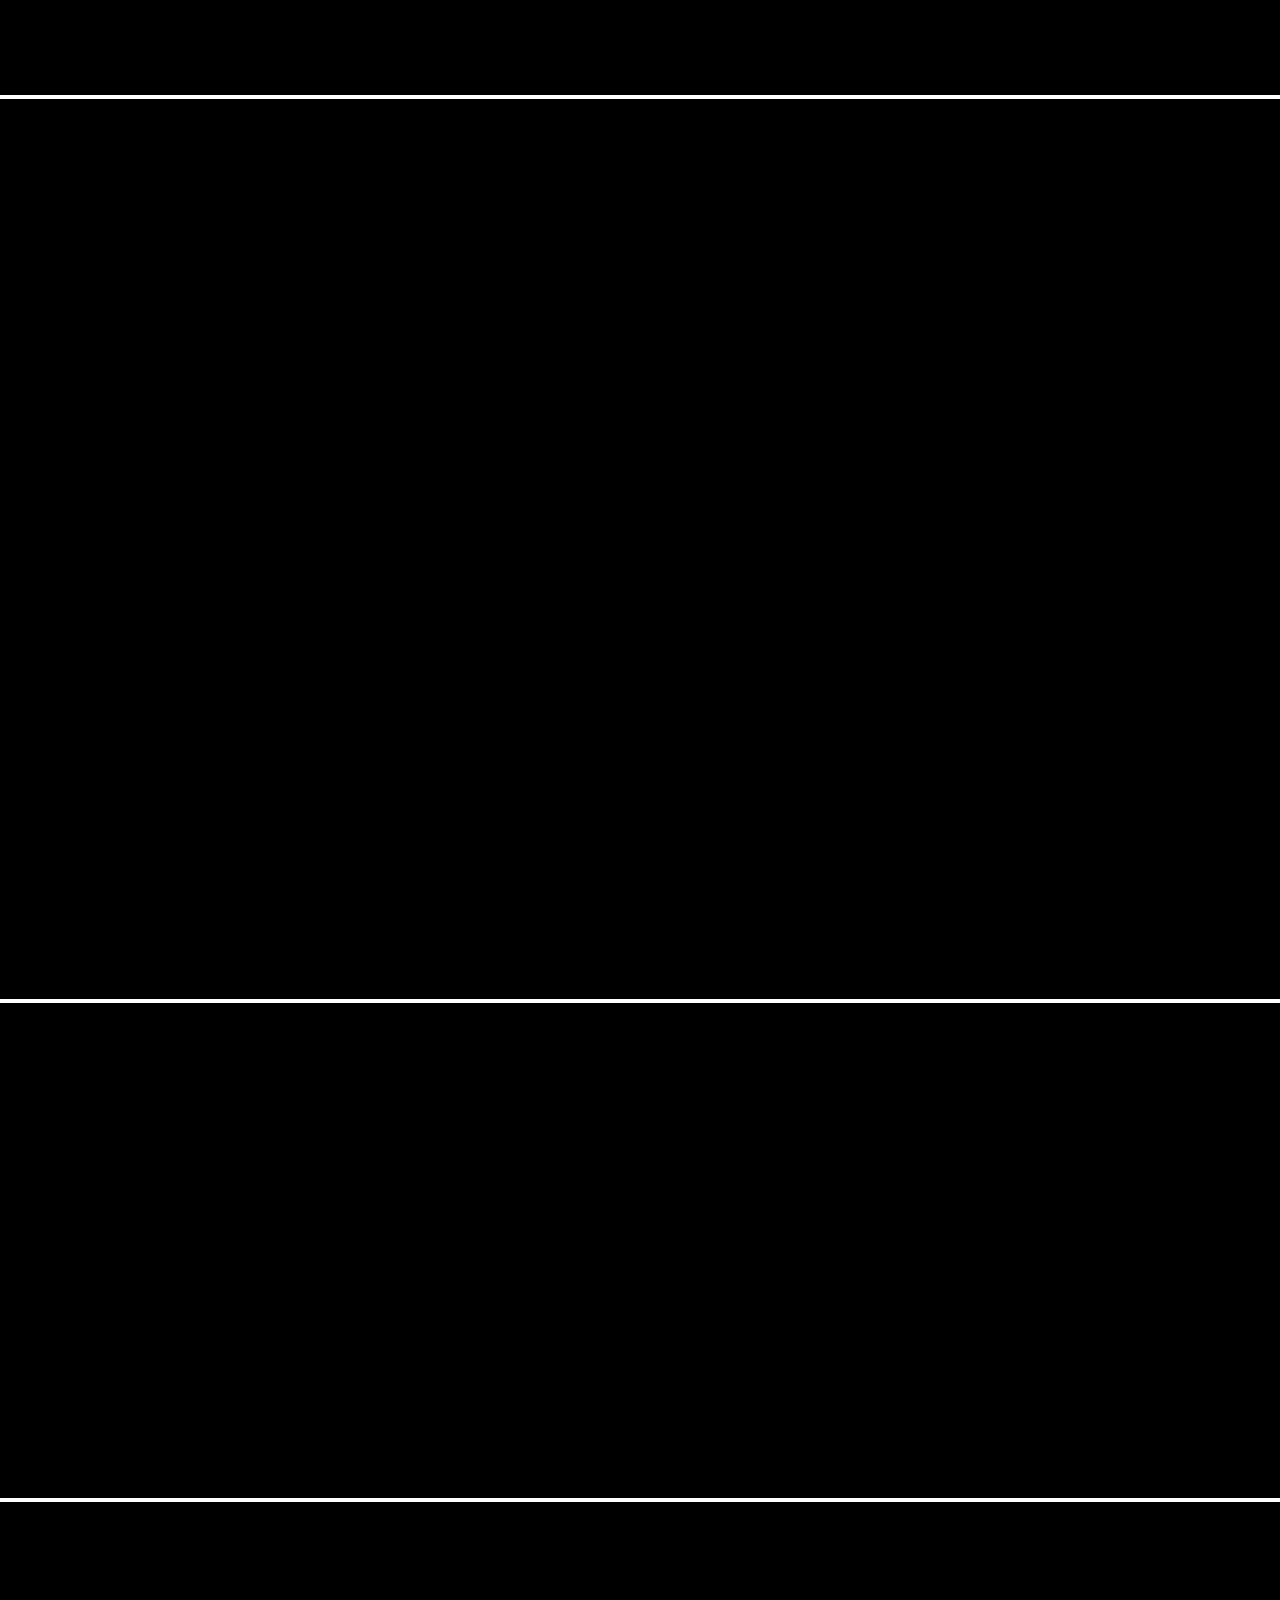
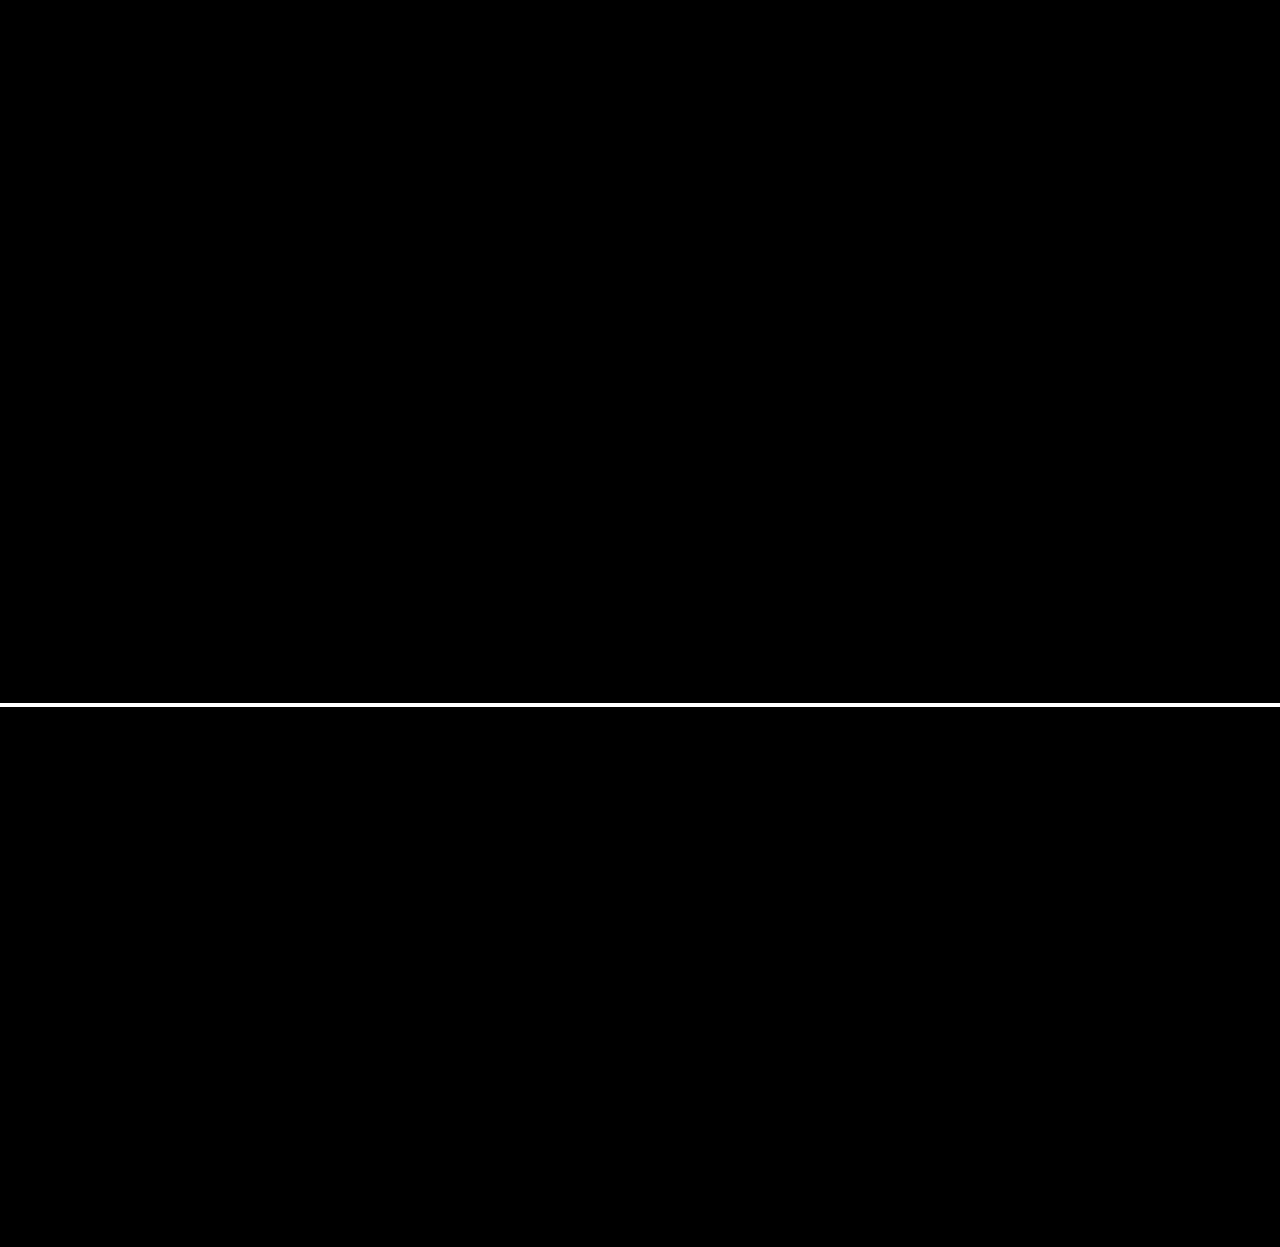
==== Index.html @ ffc45680 "Update Index.html" ====
<!DOCTYPE html>
<html lang="en">
<head>
  <meta charset="UTF-8" />
  <meta name="viewport" content="width=device-width, initial-scale=1.0"/>
  <title>Sam Plays - Home</title>
  <link rel="icon" type="image/png" href="https://i2.imageban.ru/out/2025/04/12/7f6f0dae06fbdc5d9a8b592f4a3ba931.png">
  <link href="https://fonts.cdnfonts.com/css/dungeon-depths" rel="stylesheet">
  <link href="https://fonts.googleapis.com/css2?family=Montserrat:wght@400;600&display=swap" rel="stylesheet">
  <link href="https://fonts.cdnfonts.com/css/globoface-gothic-display-2001" rel="stylesheet">
  <style>
    /* Placed Font Import at the top */
    @import url('https://fonts.googleapis.com/css2?family=Chakra+Petch:ital,wght@0,300;0,400;0,500;0,600;0,700;1,300;1,400;1,500;1,600;1,700&display=swap');

    html {
      scroll-behavior: smooth;
    }

    body {
      margin: 0;
      padding: 0;
      font-family: Arial, sans-serif; /* Default font */
      overflow-x: hidden;
      background-color: #000;
      user-select: none;
    }

    #loader {
      position: fixed;
      width: 100vw;
      height: 100vh;
      background: #081c2c;
      color: white;
      display: flex;
      flex-direction: column;
      justify-content: center;
      align-items: center;
      z-index: 1000;
      transition: opacity 0.8s ease, visibility 0.8s ease;
    }

    .spinner {
      width: 80px;
      height: 80px;
      border-radius: 50%;
      border: 8px solid rgba(255, 255, 255, 0.3);
      border-top-color: #4fc3f7;
      animation: spin 1.4s linear infinite;
      margin-bottom: 20px;
    }

    @keyframes spin {
      0% { transform: rotate(0deg); }
      50% { transform: rotate(180deg); }
      100% { transform: rotate(360deg); }
    }

    .loader-text {
      font-size: 1.4em;
      text-align: center;
      color: #e0f7fa;
      text-shadow: 1px 1px 2px rgba(0, 0, 0, 0.7);
    }

    #loader.hide {
      opacity: 0;
      visibility: hidden;
    }

    header {
      background-image: url('https://i7.imageban.ru/out/2025/04/06/af188a519c20b914cf028c2121d90835.png');
      background-size: cover;
      background-position: center;
      text-align: center;
      padding: 20px 10px;
      border-bottom: 4px solid white;
      position: relative;
      z-index: 10;
      display: flex;
      justify-content: center; /* Center items */
      align-items: center;
    }

    header .header-link {
      font-family: 'Montserrat', sans-serif;
      color: white;
      font-size: 1.1em;
      text-decoration: none;
      margin: 0 15px; /* Reduced margin to bring links closer */
      padding: 5px 10px;
      border-radius: 5px;
      transition: background-color 0.3s ease, color 0.3s ease;
      opacity: 0;
      animation: fadeSlideIn 1.2s ease-out 0.5s forwards;
      transform: translateY(10px);
    }

    header .header-link:hover {
      background-color: rgba(255, 255, 255, 0.2);
      color: #e0f7fa;
    }

    header h1 {
      font-family: 'Globoface-Gothic-Display-2001', sans-serif;
      color: white;
      font-size: 2.5em;
      margin: 10px 0 0 0; /* Adjusted margin to center the title */
      padding: 0 10px; /* Reduced padding */
      letter-spacing: 2px;
      opacity: 0;
      transform: translateY(20px);
      animation: fadeSlideIn 1.2s ease-out forwards;
      text-align: center;
      flex-grow: 1; /* Allow the title to grow and take space */
    }



    @keyframes fadeSlideIn {
      to {
        opacity: 1;
        transform: translateY(0);
      }
    }

    /* Styles for pages/sections */
    .first-page, .second-page, .third-page, .fourth-page {
      width: 100vw;
      display: flex;
      flex-direction: column; /* Stack items vertically */
      align-items: center; /* Center items horizontally */
      justify-content: center; /* Center items vertically */
      padding: 80px 20px 40px 20px; /* Added padding for spacing */
      box-sizing: border-box;
      background-size: cover;
      background-repeat: no-repeat;
      background-position: center;
      background-attachment: fixed;
      position: relative;
      color: white; /* Default text color for sections */
    }

    .first-page {
      min-height: 100vh;
      background-image: url('https://i1.imageban.ru/out/2025/04/06/5243d476031464519085b4403a378f02.jpg');
      justify-content: center;
    }

    .second-page {
      min-height: 55vh;
      background-image: url('https://i7.imageban.ru/out/2025/04/06/8c0dd853258a2a835557ab4c45a48d4b.jpg');
      z-index: 1;
      text-align: center;
      opacity: 0;
      animation: fadeIn 1s forwards;
    }

    @keyframes fadeIn {
      to {
        opacity: 1;
      }
    }

    .third-page {
      min-height: 89vh;
      height: auto;
      background-image: url('https://i6.imageban.ru/out/2025/04/06/d275c17e0cab441306595f35e43d07bc.png');
      z-index: 2;
      opacity: 0;
      animation: fadeIn 1s forwards;
    }

    .fourth-page {
      min-height: 60vh;
      height: auto;
      background-image: url('https://i6.imageban.ru/out/2025/04/06/2a6b0f7d04b5c667054039cc093d710e.jpg');
      z-index: 3;
      display: flex;
      align-items: center;
      justify-content: center;
      opacity: 0;
      animation: fadeIn 1s forwards;
    }

    /* Section stroke */
    .section-stroke {
      width: 100%;
      height: 4px;
      background-color: white;
      position: relative;
      z-index: 5;
    }

    /* Hero content */
      .hero-content {
      display: flex;
      flex-direction: column;
      align-items: center;
      justify-content: center;
      text-align: center;
      max-width: 1000px;
      width: 90%;
      margin: 0 auto;
      z-index: 5;
      animation: fadeInScale 1.2s ease-out forwards;
      opacity: 0;
      transform: scale(0.95);
    }

    @keyframes fadeInScale {
      to {
        opacity: 1;
        transform: scale(1);
      }
    }

    .image-wrapper {
      position: relative;
      background: #111;
      padding: 6px;
      border-radius: 14px;
      width: 100%;
      max-width: 450px;
      margin-bottom: 20px;
    }

    .image-wrapper::before {
      content: "";
      position: absolute;
      top: -3px;
      left: -3px;
      right: -3px;
      bottom: -3px;
      border-radius: 16px;
      background: linear-gradient(45deg, #330033, #003333, #333300, #330000, #000033);
      background-size: 300% 300%;
      animation: rgbBorderDark 6s linear infinite;
      z-index: -1;
    }

    @keyframes rgbBorderDark {
      0% { background-position: 0% 50%; }
      50% { background-position: 100% 50%; }
      100% { background-position: 0% 50%; }
    }

    .image-wrapper img {
      border-radius: 12px;
      width: 100%;
      user-select: none;
      pointer-events: none;
      display: block;
    }

    .welcome-text {
      font-family: 'Dungeon Depths', sans-serif;
      font-size: 50px;
      color: white;
      margin-top: 30px;
      opacity: 0;
      animation: welcomeFadeIn 1.2s ease-out forwards;
      text-shadow: 2px 2px 10px rgba(0,0,0,0.6);
    }

    .experience-container {
      font-family: 'Montserrat', sans-serif;
      opacity: 0;
      animation: welcomeFadeIn 1.2s ease-out forwards;
      margin-top: 20px;
    }

    .experience-text {
      font-size: 30px;
      color: white;
      margin-bottom: 15px;
      text-shadow: 1px 1px 8px rgba(0, 0, 0, 0.5);
    }

    @keyframes welcomeFadeIn {
      to {
        opacity: 1;
        transform: scale(1); /* Changed from scale to avoid potential conflicts */
      }
    }

    .subscribe-button {
      display: inline-block;
      padding: 12px 25px;
      text-decoration: none;
      font-family: 'Montserrat', sans-serif;
      font-weight: 600;
      font-size: 1.2rem;
      color: white;
      background-color: #e53935;
      border-radius: 10px;
      transition: background-color 0.3s ease, transform 0.2s ease-in-out;
    }

    .subscribe-button:hover {
      background-color: #c62828;
      transform: scale(1.03);
    }

    .subscribe-button:active {
      transform: scale(0.97);
    }

    .scroll-down { /* If you add it back */
      position: absolute;
      bottom: 30px;
      left: 50%;
      transform: translateX(-50%);
      font-size: 1.2rem;
      color: #fff;
      opacity: 0.8;
      animation: bounce 2s infinite;
      cursor: pointer;
      z-index: 6;
    }

    @keyframes bounce {
      0%, 100% { transform: translateY(0) translateX(-50%); }
      50% { transform: translateY(-8px) translateX(-50%); }
    }

    /* Third Page Heading */
    .third-page-heading {
      width: 90%;
      max-width: 1200px;
      text-align: center;
      font-family: 'Dungeon Depths', sans-serif;
      color: #fff;
      font-size: 36px;
      text-shadow: 2px 2px 6px rgba(0,0,0,0.7);
      z-index: 6;
      margin: 0 0 40px 0;
      padding: 0 10px;
      box-sizing: border-box;
      opacity: 0;
      animation: fadeIn 1s forwards;
    }

    /* FAQ Specific CSS */
      .faq-container {
        max-width: 850px;
        width: 90%;
        margin: 0 auto 40px auto;
        font-family: 'Chakra Petch', sans-serif;
        position: relative;
        z-index: 11;
        user-select: none;
      }
      .faq-list {
        list-style: none;
        padding: 0;
        margin: 0;
      }
      .faq-question {
        background-color: black;
        color: white;
        border: none;
        padding: 20px;
        width: 100%;
        text-align: left;
        font-size: 18px;
        cursor: pointer;
        transition: all 0.4s ease-in-out;
        display: flex;
        justify-content: space-between;
        align-items: center;
        border-radius: 10px;
        margin-bottom: 10px;
        font-family: 'Chakra Petch', sans-serif;
      }
      .faq-question:hover {
        background-color: #333;
      }
      .faq-question.active {
        background-color: white;
        color: black;
        transform: scale(1.02);
      }
      .faq-answer {
        max-height: 0;
        overflow: hidden;
        padding: 0 20px;
        background-color: rgba(255, 255, 255, 0.95);
        color: #333;
        border-left: 4px solid black;
        margin-bottom: 10px;
        border-radius: 0 0 10px 10px;
        transition: max-height 0.5s ease-in-out, padding 0.5s ease-in-out;
        box-shadow: 0 4px 8px rgba(0,0,0,0.1);
      }
       .faq-answer p {
         margin: 0;
         padding: 0;
         color: black;
       }
      .faq-answer.show {
        max-height: 250px;
        padding: 20px;
      }
      .icon {
        font-weight: bold;
        font-size: 22px;
        transition: transform 0.3s ease;
      }
      .question-text {
        flex-grow: 1;
        margin-right: 15px;
      }

    /* Fourth page */
    .thanks-container {
      display: flex;
      margin-top: -100px;
      flex-direction: column;
      align-items: center;
      justify-content: center;
      text-align: center;
      opacity: 0;
      animation: fadeIn 1s forwards;
    }

    .thanks-text {
      font-family: 'Globoface-Gothic-Display-2001', sans-serif;
      font-size: 6rem;
      color: white;
      animation: thanksBouncingText 3s ease-in-out infinite;
      text-shadow: 2px 2px 8px rgba(0,0,0,0.6);
    }

    .contact-text {
      font-family: 'Montserrat', sans-serif;
      font-size: 1.2rem;
      color: white;
      margin-top: 5px;
      text-shadow: 1px 1px 4px rgba(0,0,0,0.5);
    }

    @keyframes thanksBouncingText {
      0%, 100% { transform: translateY(0); }
      40% { transform: translateY(-15px); }
    }

    /* Animation on scroll */
    .animate-on-scroll {
      opacity: 0;
      transform: translateY(30px);
      transition: opacity 1s ease, transform 1s ease;
    }
    .animate-on-scroll.animated {
      opacity: 1;
      transform: translateY(0);
    }

    /* Media Queries */
    @media (max-width: 768px) {
      header {
  display: flex;
  justify-content: space-between; /* Space out items */
  align-items: center; /* Center items vertically */
  padding: 20px 10px;
}

header h1 {
  flex-grow: 1; /* Allow the title to grow and take space */
  text-align: center; /* Center the title */
  margin: 0; /* Remove default margin */
}
        header .header-link {
          font-size: 0.9em;
          margin: 0 8px; /* Further reduce margin */
          padding: 3px 6px;
          order: 1;
        }
         header .header-link:last-of-type {
            order: 3;
          }

      .welcome-text { font-size: 30px; }
      .experience-text { font-size: 1.2rem; }
      .third-page-heading { font-size: 24px; }
      .faq-question { font-size: 16px; padding: 15px; }
      .thanks-text { font-size: 3rem; }
      .contact-text { font-size: 1rem; }

      /* Backgrounds on mobile */
      .first-page, .second-page, .third-page, .fourth-page {
        background-position: center;
        background-size: cover;
        background-attachment: scroll; /* Change for mobile */
      }

      /* Second page image on mobile */
      .second-page img {
        width: 70%;
        max-width: none;
        height: auto;
        margin: 20px auto;
      }

      /* Quote text on mobile */
        .quote-text { font-size: 1.2rem; }
        .author-text { font-size: 1rem; margin-top: -15px;}
    }

    /* Second page image on PC */
    .second-page img {
      width: 40%;
      max-width: 200px;
      height: auto;
      margin: 10px auto;
      display: block;
    }

    /* Second page text on PC */
    .quote-text {
      font-family: 'Montserrat', sans-serif;
      color: white;
      font-size: 1.5rem;
      margin-top: 20px;
      max-width: 600px;
      margin: 45px auto;
      text-align: center;
      opacity: 0;
      animation: welcomeFadeIn 1.2s ease-out forwards;
    }

    .author-text {
      font-family: 'Montserrat', sans-serif;
      color: white;
      font-size: 1.4rem;
      margin-top: -28px;
      text-align: right;
      margin-right: 20px;
      opacity: 0;
      animation: welcomeFadeIn 1.2s ease-out forwards;
    }

  </style>
</head>
<body>
  <div id="loader">
    <div class="spinner"></div>
    <div class="loader-text">Loading, Please Wait</div>
  </div>

  <header>
    <a href="https://samplayshindi.github.io/Main/About.html" class="header-link">About</a>
    <h1>Sam Plays</h1>
    <a href="https://samplayshindi.github.io/Main/RecentVideos.html" class="header-link">Recent Videos</a>
  </header>

  <section class="first-page">
    <div class="hero-content">
      <div class="image-wrapper">
        <img src="https://i7.imageban.ru/out/2025/04/06/8ceada8ba819390324da470129adb577.jpg" alt="Gaming Setup">
      </div>
      <div class="welcome-text">Welcome.</div>
      <div class="experience-container">
        <div class="experience-text">
          Experience high-quality gaming <br>
          content across titles like Minecraft,<br>
          BGMI and Grand Theft Auto.
        </div>
        <a href="https://www.youtube.com/channel/UCRLPBBL_LGFl14mIGaOMnxA?sub_confirmation=1" class="subscribe-button" target="_blank">Subscribe</a>
      </div>
    </div>
    </section>

  <div class="section-stroke"></div>

  <section class="second-page" id="second">
    <img src="https://i5.imageban.ru/out/2025/04/08/2896378b9be9960e625cccabbd9877bd.png" alt="Quote Image">
    <div class="quote-text">"Sam Plays is a very good content creator. His gaming videos are engaging and entertaining. Keep up the great work, Sam Plays! Thank you for providing such awesome videos. I hope he never quits."</div>
    <div class="author-text">- Random guy on street</div>
  </section>

  <div class="section-stroke"></div>

  <section class="third-page">
    <h2 class="third-page-heading animate-on-scroll">Gaming Videos FAQs</h2>

    <div class="faq-container">
      <ul class="faq-list">
        <li>
          <button class="faq-question"><span class="question-text">What types of games do you play?</span> <span class="icon">+</span></button>
          <div class="faq-answer">
            <p>I play a wide variety of games, from popular AAA titles to indie games.</p>
          </div>
        </li>
        <li>
          <button class="faq-question"><span class="question-text">Do you create original gaming content?</span> <span class="icon">+</span></button>
          <div class="faq-answer">
            <p>Yes. I don't copy anyone's content.</p>
          </div>
        </li>
        <li>
          <button class="faq-question"><span class="question-text">Can I request a specific game to be featured?</span> <span class="icon">+</span></button>
          <div class="faq-answer">
            <p>Absolutely! I welcome requests from my subscribers and consider featuring their favorite games in my upcoming videos.</p>
          </div>
        </li>
        <li>
          <button class="faq-question"><span class="question-text">Are your videos family-friendly?</span> <span class="icon">+</span></button>
          <div class="faq-answer">
            <p>Yes, my content is suitable for viewers of all ages, ensuring a fun and engaging experience for everyone in the family. But I still don't recommend watching with family.</p>
          </div>
        </li>
        <li>
          <button class="faq-question"><span class="question-text">How frequently do you upload new videos?</span> <span class="icon">+</span></button>
          <div class="faq-answer">
            <p>Since I am the only person who makes the content, I am not very consistent, but I mostly upload at least two videos in a month.</p>
          </div>
        </li>
      </ul>
    </div>
    </section>

  <div class="section-stroke"></div>

  <section class="fourth-page" id="fourth">
    <div class="thanks-container animate-on-scroll">
      <div class="thanks-text">Thanks</div>
      <div class="contact-text">Contact stgbussiness436@gmail.com for more info</div>
    </div>
  </section>

  <script>
    // Loader Script
    window.addEventListener("load", () => {
      document.getElementById("loader").classList.add("hide");
    });

    // Prevent right-click on the specific image in second-page
    const secondPageImg = document.querySelector('.second-page img');
    if (secondPageImg) {
        secondPageImg.addEventListener('contextmenu', (event) => {
          event.preventDefault();
        });
    }

    // FAQ Script
    document.querySelectorAll('.faq-question').forEach(button => {
      button.addEventListener('click', () => {
        const answer = button.nextElementSibling;
        const icon = button.querySelector('.icon');
        const wasVisible = answer.classList.contains('show');

        document.querySelectorAll('.faq-answer.show').forEach(ans => ans.classList.remove('show'));
        document.querySelectorAll('.faq-question.active').forEach(btn => btn.classList.remove('active'));
        document.querySelectorAll('.icon').forEach(i => i.textContent = '+');

        if (!wasVisible) {
          answer.classList.add('show');
          button.classList.add('active');
          icon.textContent = '-';
        }
      });
    });

    // Prevent right-click context menu globally (optional)
    // document.addEventListener('contextmenu', event => event.preventDefault());

    // Animation on Scroll Helper
    function isInViewport(el) {
      if (!el) return false; // Check if element exists
      const rect = el.getBoundingClientRect();
      return (
        rect.top <= (window.innerHeight || document.documentElement.clientHeight) &&
        rect.bottom >= 0 &&
        rect.left <= (window.innerWidth || document.documentElement.clientWidth) &&
        rect.right >= 0
      );
    }

    function handleScrollAnimation() {
      const animatedElements = document.querySelectorAll('.animate-on-scroll');
      const headerLinks = document.querySelectorAll('header .header-link');
      const headerTitle = document.querySelector('header h1');

      animatedElements.forEach(el => {
        if (isInViewport(el)) {
          el.classList.add('animated');
        }
      });

      // Animate header elements (only run if header is visible)
      if (headerTitle && isInViewport(headerTitle)) {
           headerLinks.forEach(link => link.classList.add('animated'));
            // Title animation is handled by CSS keyframes on load
      }
    }

    // Run animations on scroll and load
    window.addEventListener('scroll', handleScrollAnimation);
    window.addEventListener('load', () => {
        handleScrollAnimation(); // Trigger animations on load
        // Ensure loader hides after setup
        document.getElementById("loader").classList.add("hide");
    });

    // Removed smooth scroll script for header links as they now point to external pages

  </script>

<!-- Start of OpenWidget (www.openwidget.com) code -->
<script>
  window.__ow = window.__ow || {};
  window.__ow.organizationId = "64594ca8-e356-44a5-8e0a-8becbc662df6";
  window.__ow.integration_name = "manual_settings";
  window.__ow.product_name = "openwidget";   
  ;(function(n,t,c){function i(n){return e._h?e._h.apply(null,n):e._q.push(n)}var e={_q:[],_h:null,_v:"2.0",on:function(){i(["on",c.call(arguments)])},once:function(){i(["once",c.call(arguments)])},off:function(){i(["off",c.call(arguments)])},get:function(){if(!e._h)throw new Error("[OpenWidget] You can't use getters before load.");return i(["get",c.call(arguments)])},call:function(){i(["call",c.call(arguments)])},init:function(){var n=t.createElement("script");n.async=!0,n.type="text/javascript",n.src="https://cdn.openwidget.com/openwidget.js",t.head.appendChild(n)}};!n.__ow.asyncInit&&e.init(),n.OpenWidget=n.OpenWidget||e}(window,document,[].slice))
</script>
<noscript>You need to <a href="https://www.openwidget.com/enable-javascript" rel="noopener nofollow">enable JavaScript</a> to use the communication tool powered by <a href="https://www.openwidget.com/" rel="noopener nofollow" target="_blank">OpenWidget</a></noscript>
<!-- End of OpenWidget code -->
</body>
</html>
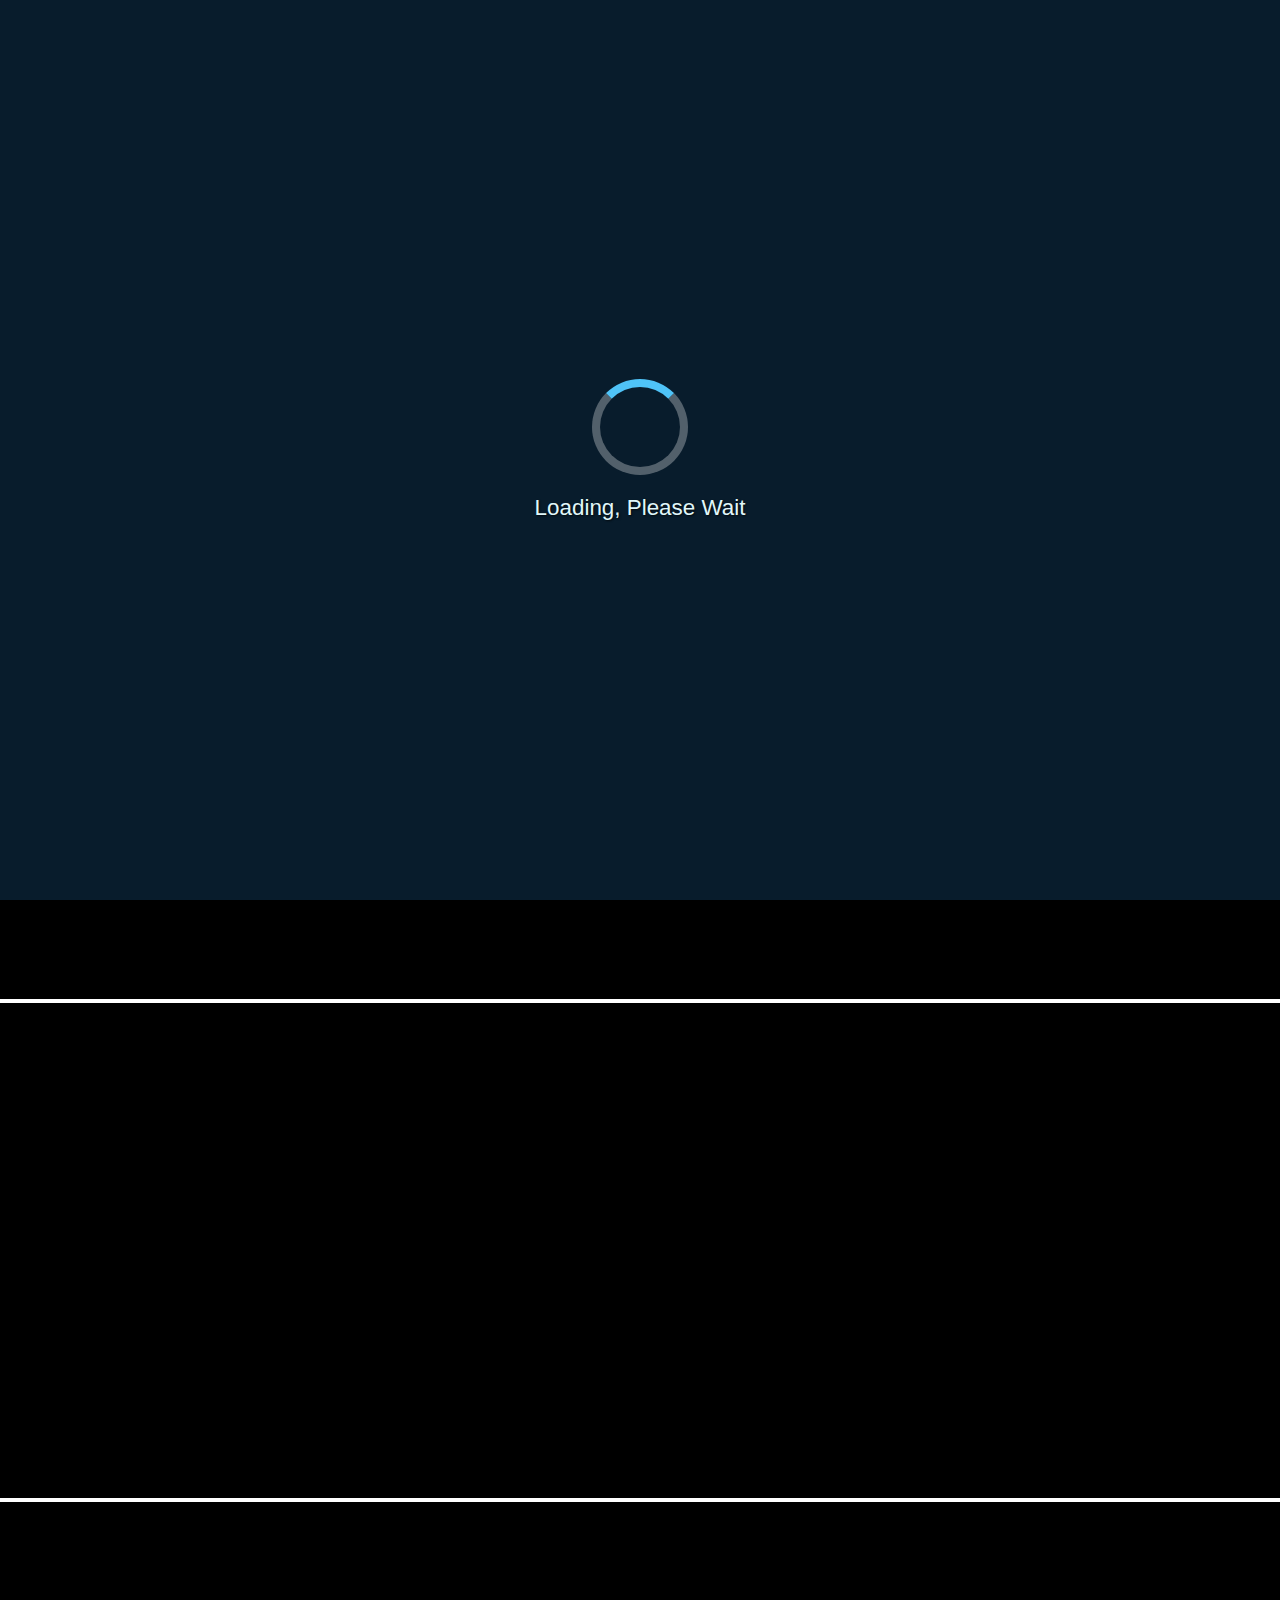
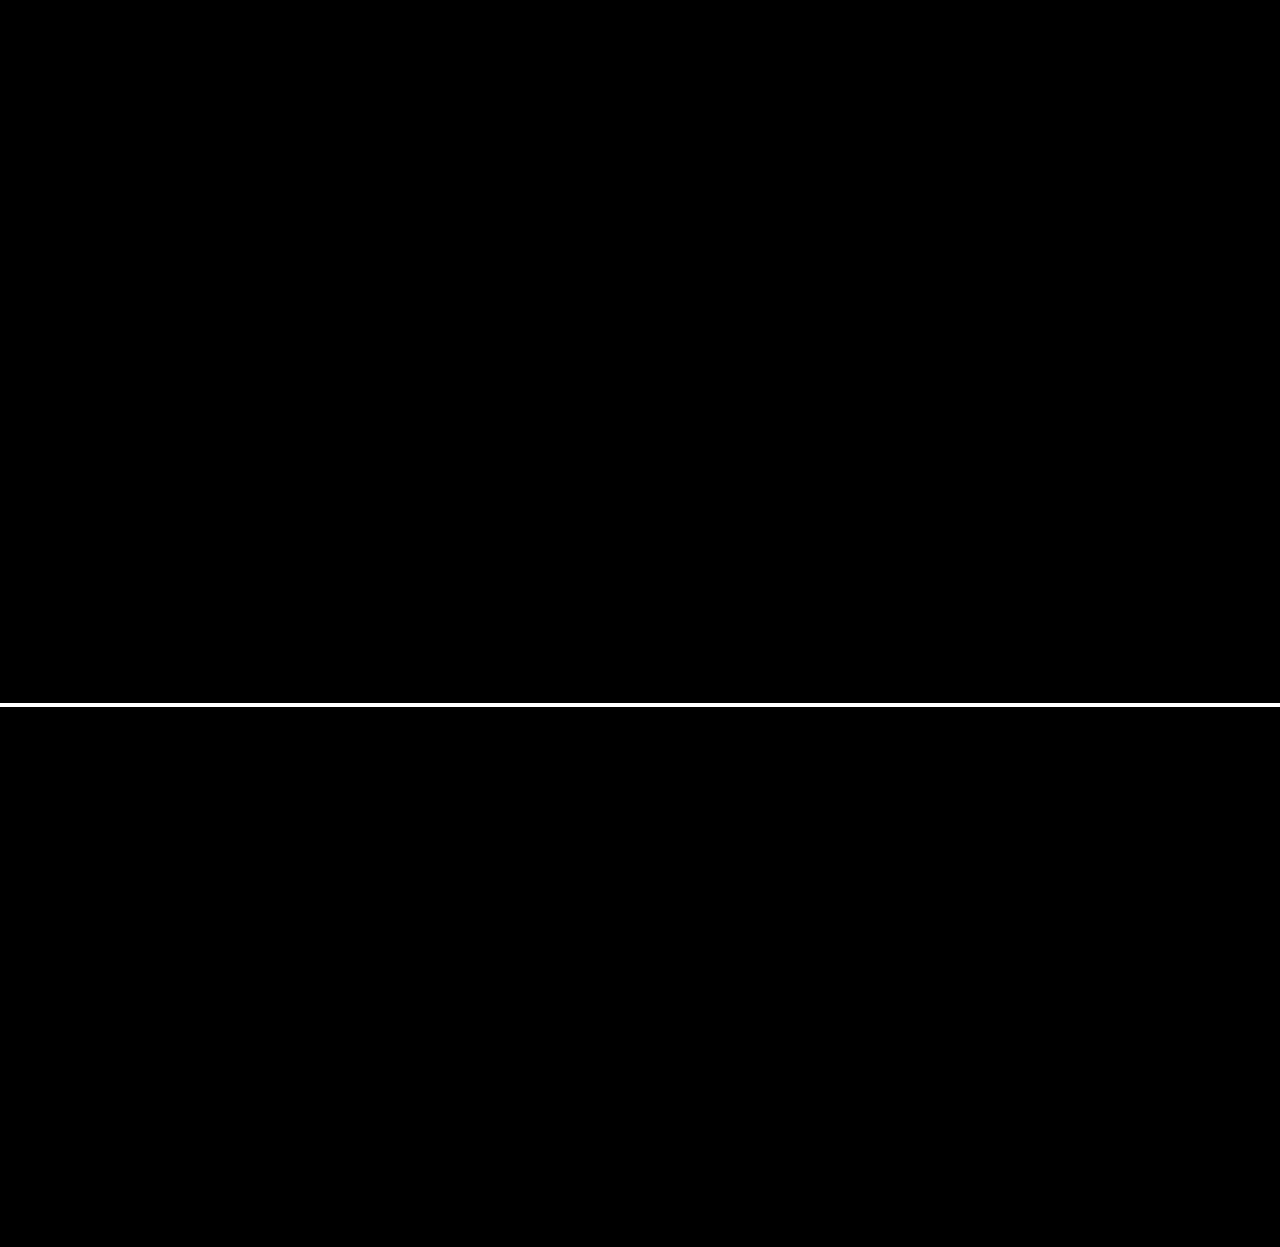
==== commit 60d13f3a: "Update Index.html" ====
--- a/Index.html
+++ b/Index.html
@@ -704,17 +704,17 @@
 
     // Removed smooth scroll script for header links as they now point to external pages
 
-  </script>
 
 <!-- Start of OpenWidget (www.openwidget.com) code -->
 <script>
   window.__ow = window.__ow || {};
-  window.__ow.organizationId = "64594ca8-e356-44a5-8e0a-8becbc662df6";
+  window.__ow.organizationId = "2ccb6767-f269-4c4d-a3a6-06f2a5395af7";
   window.__ow.integration_name = "manual_settings";
   window.__ow.product_name = "openwidget";   
   ;(function(n,t,c){function i(n){return e._h?e._h.apply(null,n):e._q.push(n)}var e={_q:[],_h:null,_v:"2.0",on:function(){i(["on",c.call(arguments)])},once:function(){i(["once",c.call(arguments)])},off:function(){i(["off",c.call(arguments)])},get:function(){if(!e._h)throw new Error("[OpenWidget] You can't use getters before load.");return i(["get",c.call(arguments)])},call:function(){i(["call",c.call(arguments)])},init:function(){var n=t.createElement("script");n.async=!0,n.type="text/javascript",n.src="https://cdn.openwidget.com/openwidget.js",t.head.appendChild(n)}};!n.__ow.asyncInit&&e.init(),n.OpenWidget=n.OpenWidget||e}(window,document,[].slice))
 </script>
 <noscript>You need to <a href="https://www.openwidget.com/enable-javascript" rel="noopener nofollow">enable JavaScript</a> to use the communication tool powered by <a href="https://www.openwidget.com/" rel="noopener nofollow" target="_blank">OpenWidget</a></noscript>
 <!-- End of OpenWidget code -->
+
 </body>
 </html>
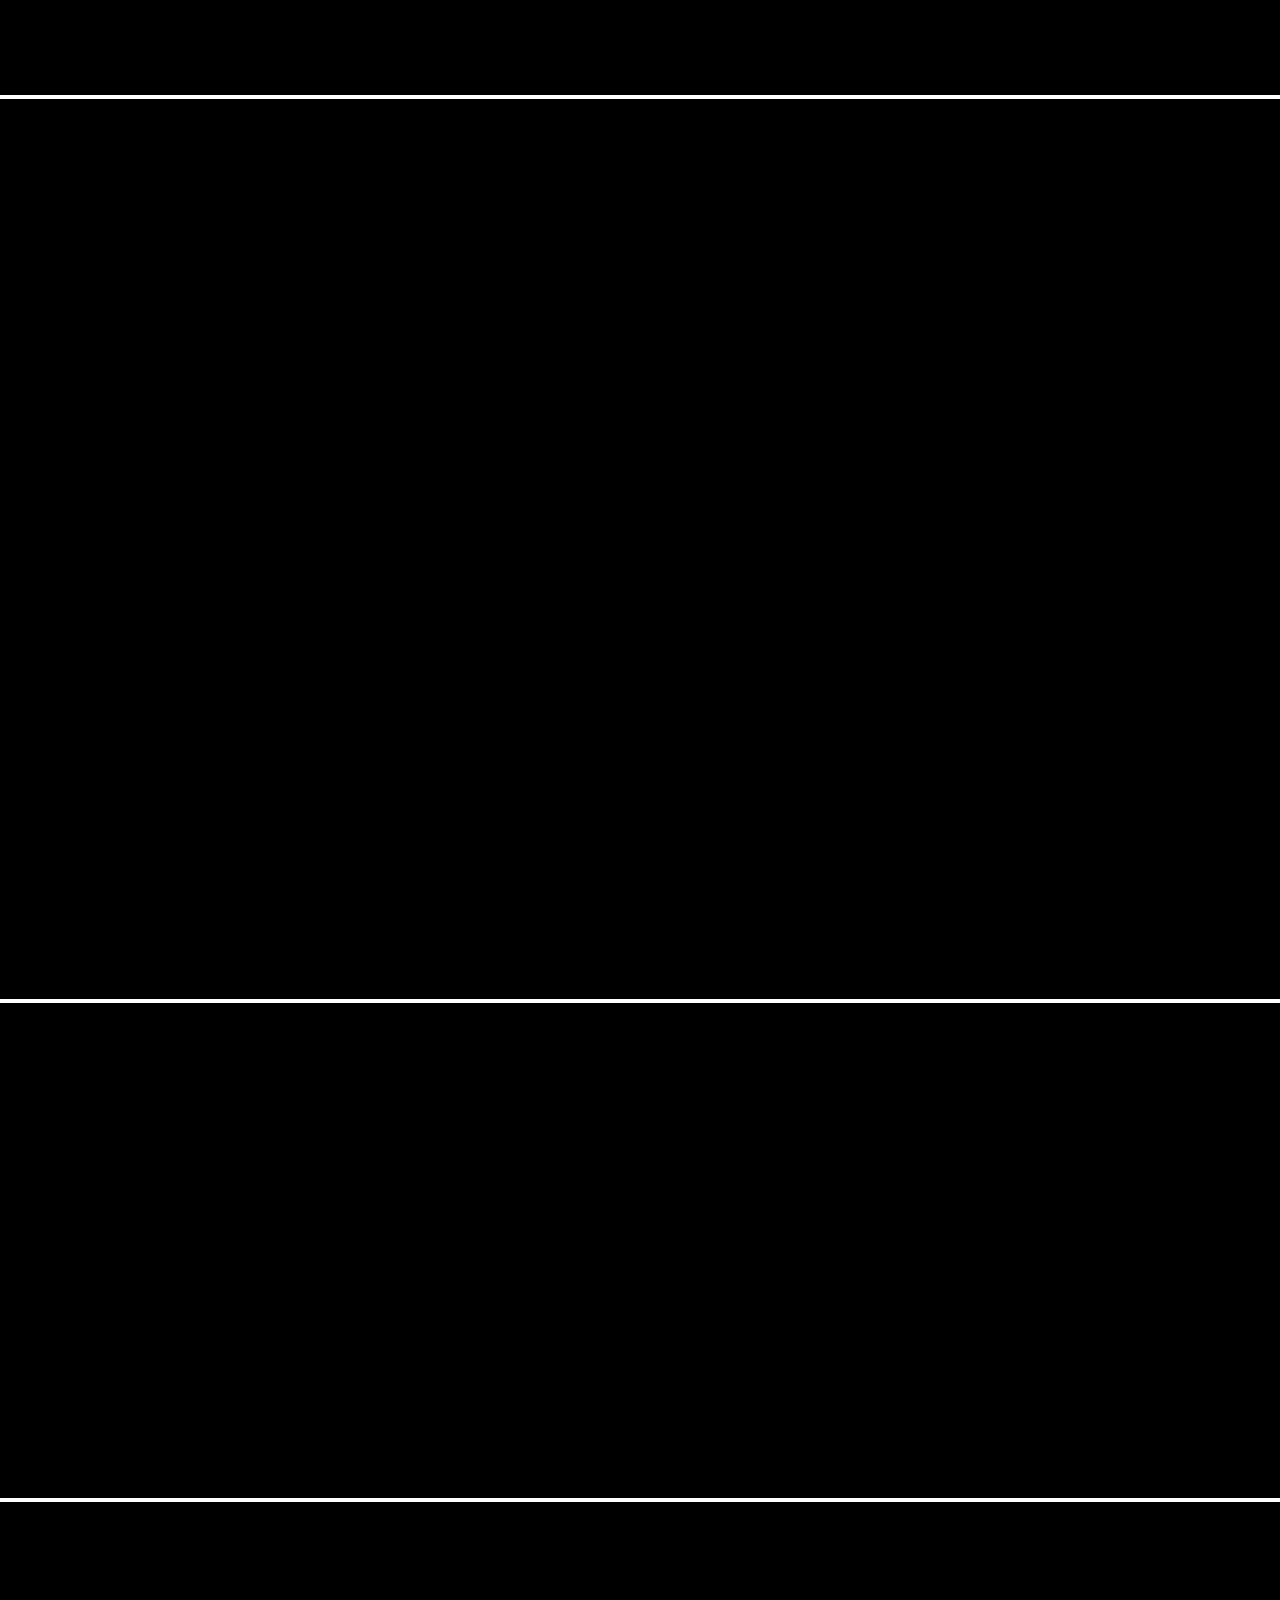
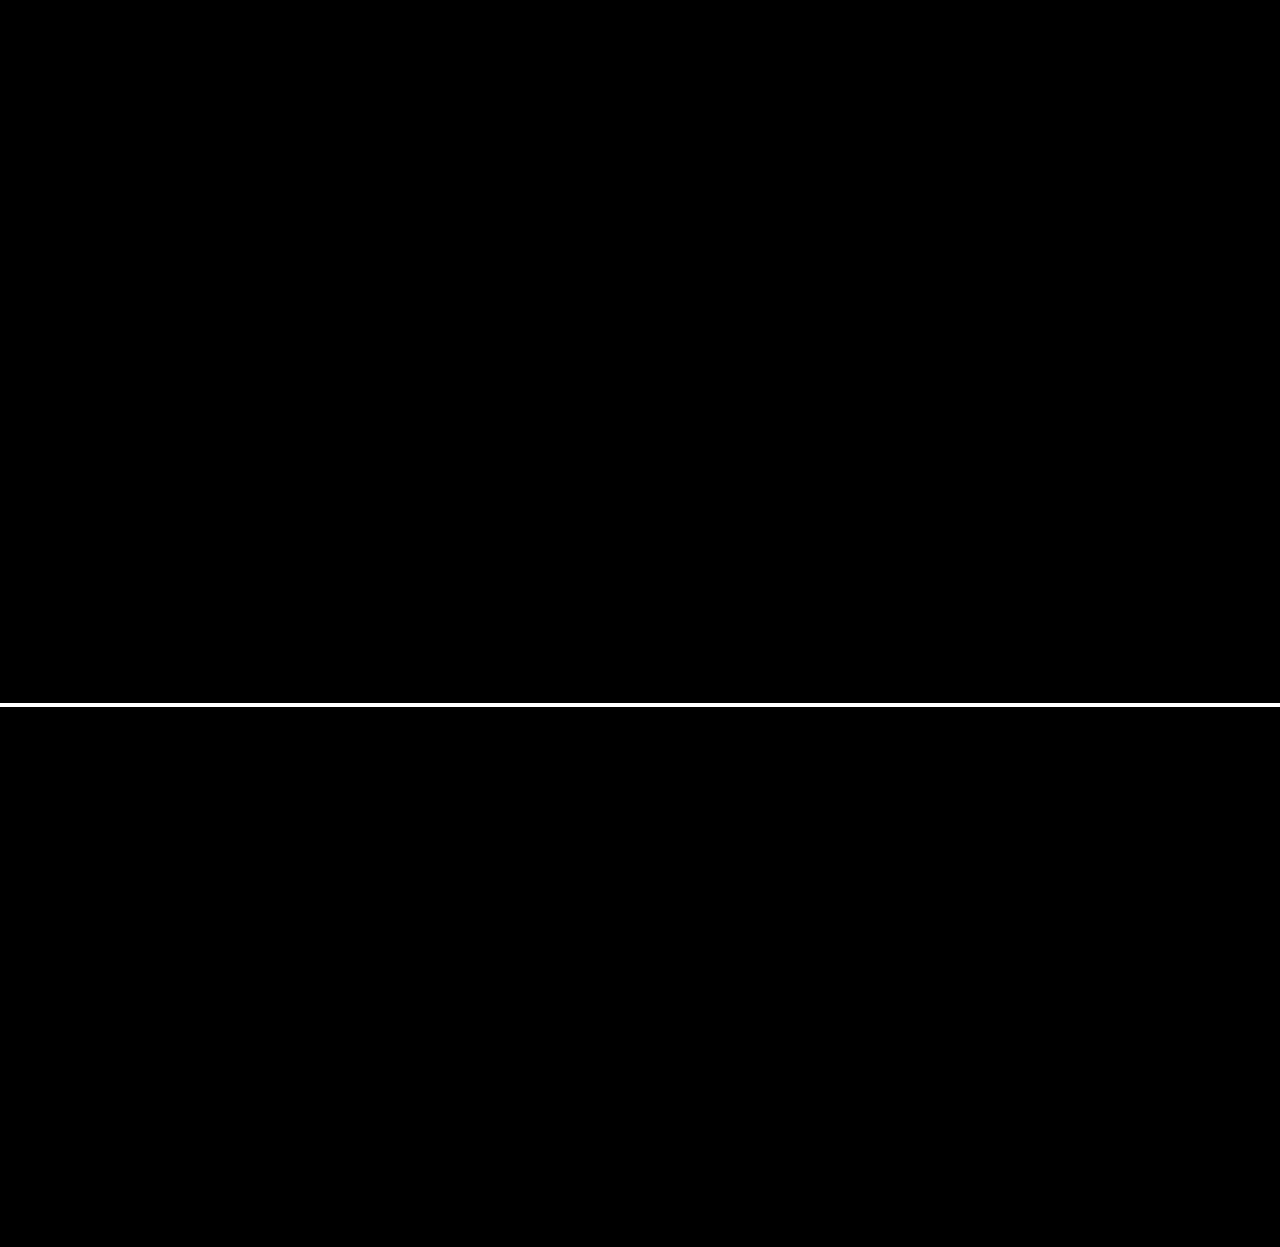
==== commit 068d814f: "Update Index.html" ====
--- a/Index.html
+++ b/Index.html
@@ -1,3 +1,4 @@
+
 <!DOCTYPE html>
 <html lang="en">
 <head>
@@ -704,17 +705,7 @@
 
     // Removed smooth scroll script for header links as they now point to external pages
 
-
-<!-- Start of OpenWidget (www.openwidget.com) code -->
-<script>
-  window.__ow = window.__ow || {};
-  window.__ow.organizationId = "2ccb6767-f269-4c4d-a3a6-06f2a5395af7";
-  window.__ow.integration_name = "manual_settings";
-  window.__ow.product_name = "openwidget";   
-  ;(function(n,t,c){function i(n){return e._h?e._h.apply(null,n):e._q.push(n)}var e={_q:[],_h:null,_v:"2.0",on:function(){i(["on",c.call(arguments)])},once:function(){i(["once",c.call(arguments)])},off:function(){i(["off",c.call(arguments)])},get:function(){if(!e._h)throw new Error("[OpenWidget] You can't use getters before load.");return i(["get",c.call(arguments)])},call:function(){i(["call",c.call(arguments)])},init:function(){var n=t.createElement("script");n.async=!0,n.type="text/javascript",n.src="https://cdn.openwidget.com/openwidget.js",t.head.appendChild(n)}};!n.__ow.asyncInit&&e.init(),n.OpenWidget=n.OpenWidget||e}(window,document,[].slice))
-</script>
-<noscript>You need to <a href="https://www.openwidget.com/enable-javascript" rel="noopener nofollow">enable JavaScript</a> to use the communication tool powered by <a href="https://www.openwidget.com/" rel="noopener nofollow" target="_blank">OpenWidget</a></noscript>
-<!-- End of OpenWidget code -->
+  </script>
 
 </body>
 </html>
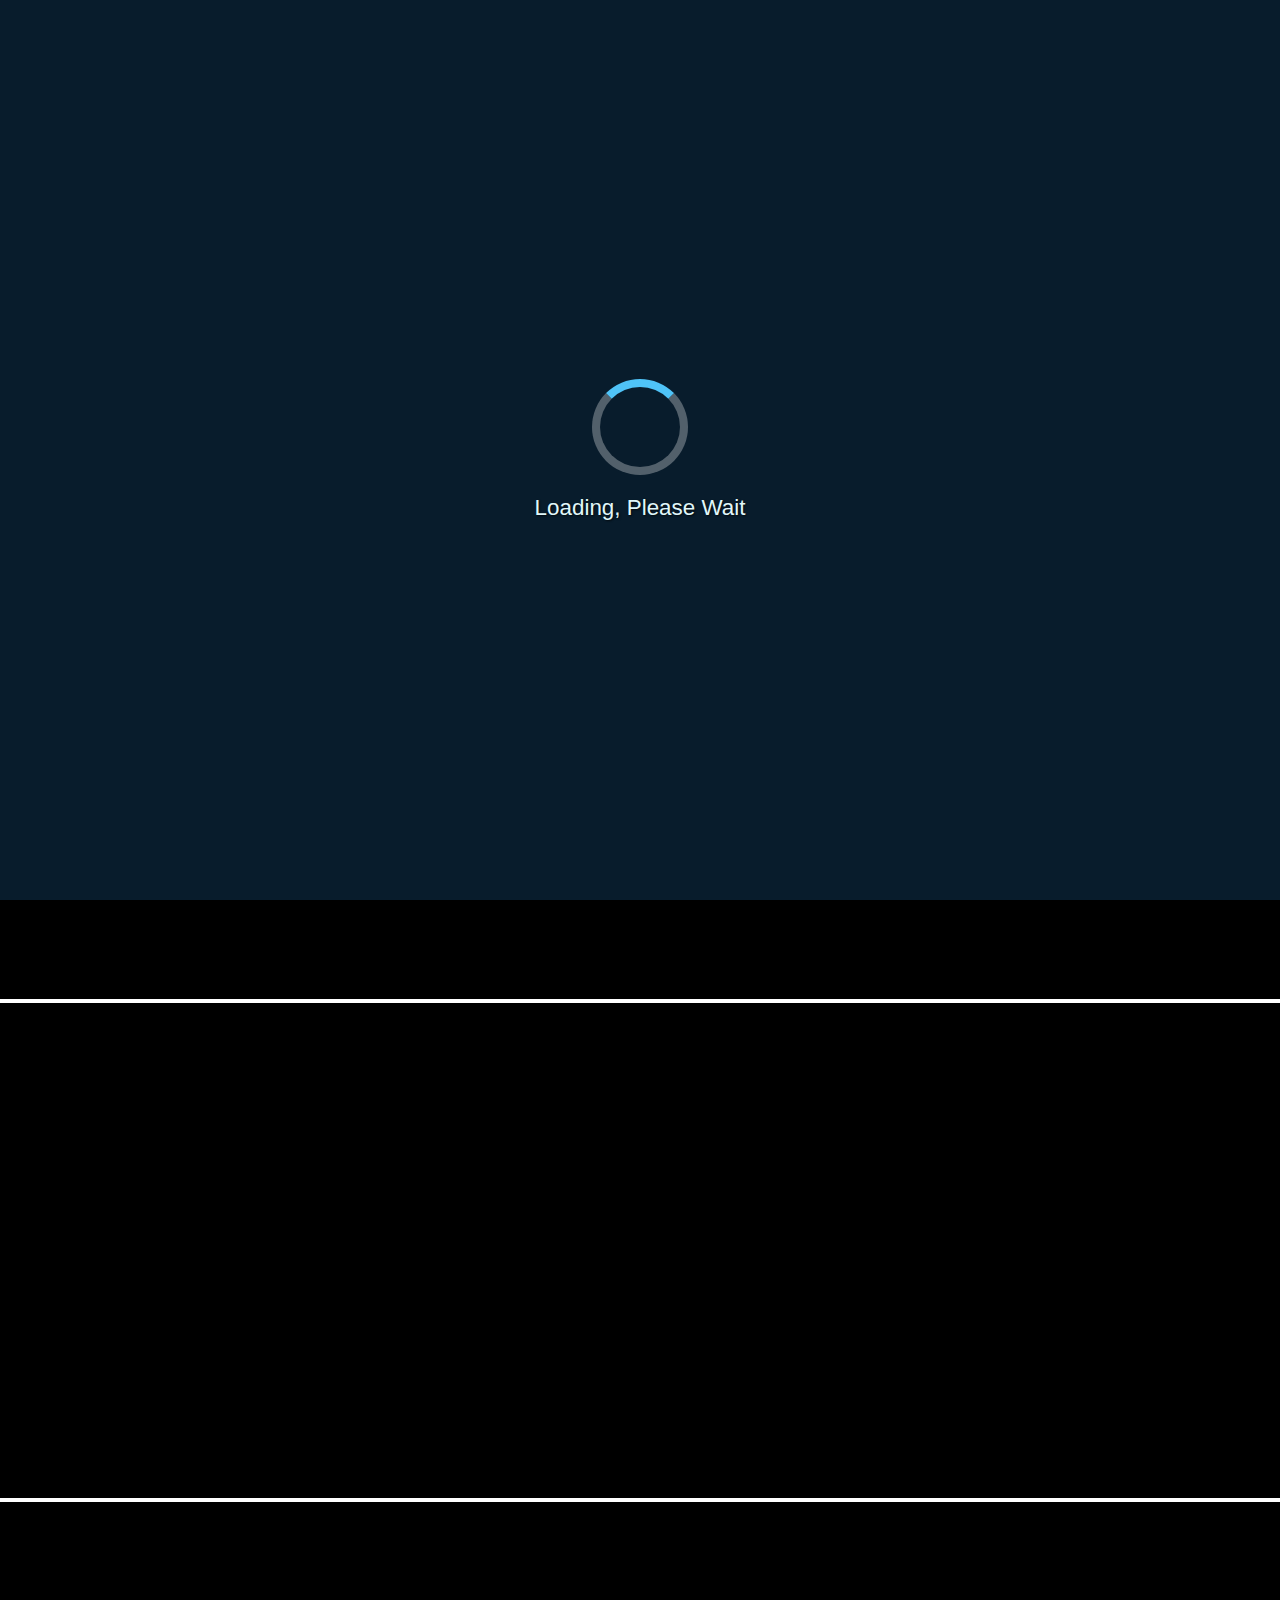
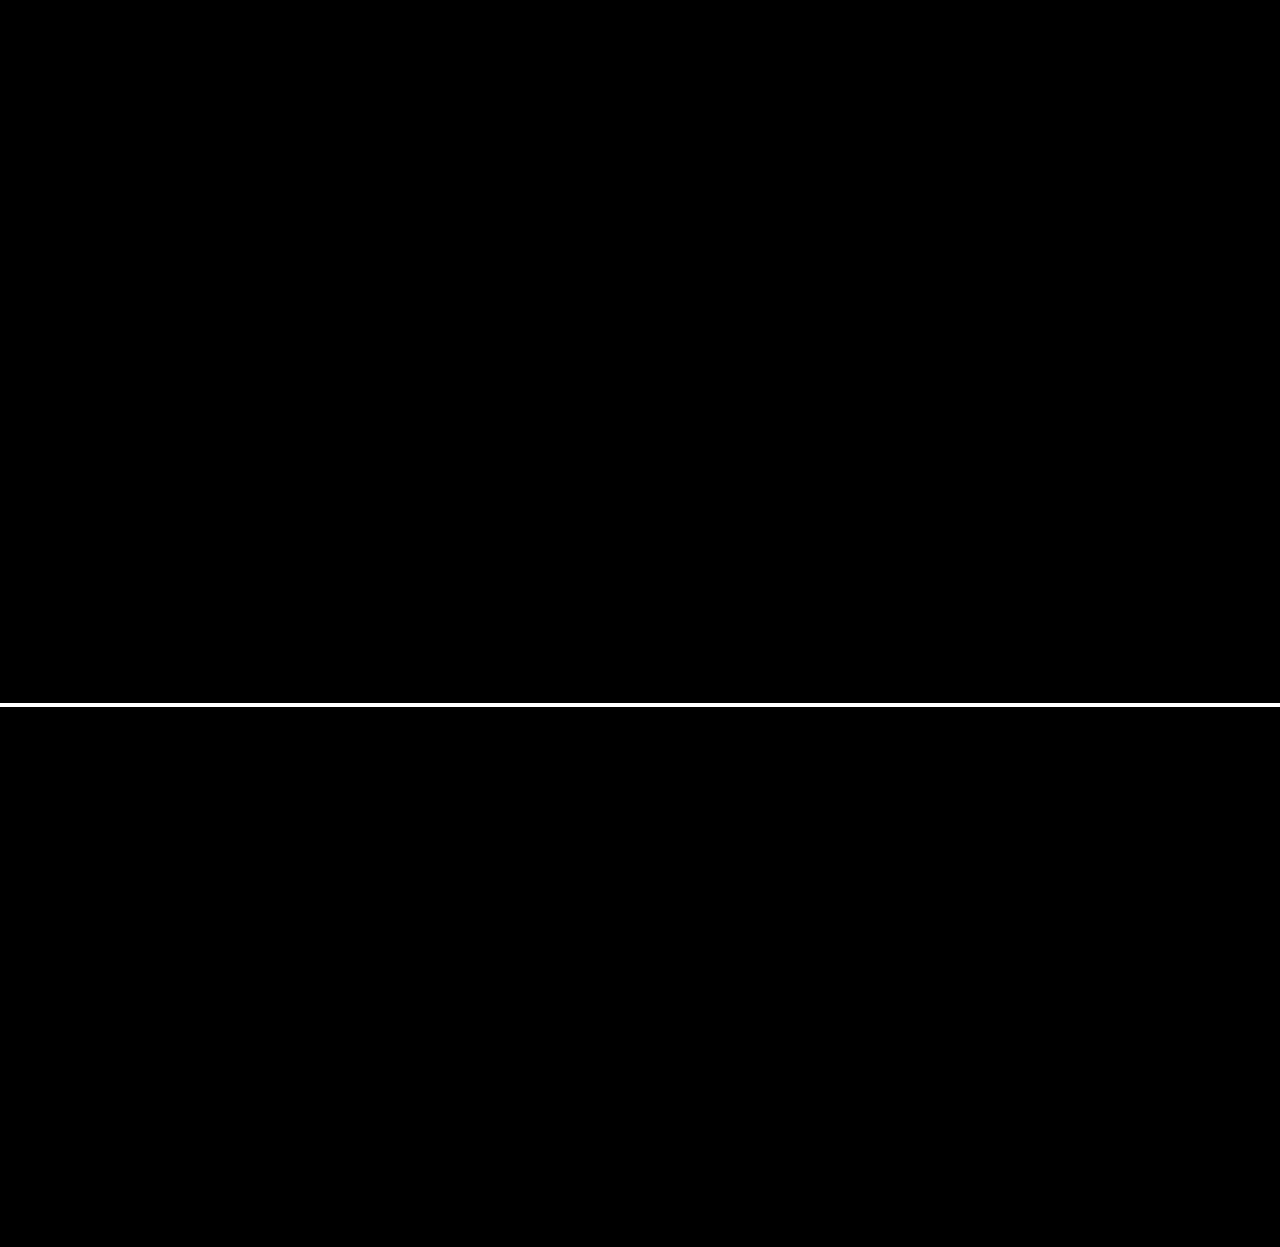
==== commit 70ad0fc7: "The code is functioning now" ====
--- a/Index.html
+++ b/Index.html
@@ -705,7 +705,17 @@
 
     // Removed smooth scroll script for header links as they now point to external pages
 
-  </script>
+
+<!-- Start of OpenWidget (www.openwidget.com) code -->
+<script>
+  window.__ow = window.__ow || {};
+  window.__ow.organizationId = "2ccb6767-f269-4c4d-a3a6-06f2a5395af7";
+  window.__ow.integration_name = "manual_settings";
+  window.__ow.product_name = "openwidget";   
+  ;(function(n,t,c){function i(n){return e._h?e._h.apply(null,n):e._q.push(n)}var e={_q:[],_h:null,_v:"2.0",on:function(){i(["on",c.call(arguments)])},once:function(){i(["once",c.call(arguments)])},off:function(){i(["off",c.call(arguments)])},get:function(){if(!e._h)throw new Error("[OpenWidget] You can't use getters before load.");return i(["get",c.call(arguments)])},call:function(){i(["call",c.call(arguments)])},init:function(){var n=t.createElement("script");n.async=!0,n.type="text/javascript",n.src="https://cdn.openwidget.com/openwidget.js",t.head.appendChild(n)}};!n.__ow.asyncInit&&e.init(),n.OpenWidget=n.OpenWidget||e}(window,document,[].slice))
+</script>
+<noscript>You need to <a href="https://www.openwidget.com/enable-javascript" rel="noopener nofollow">enable JavaScript</a> to use the communication tool powered by <a href="https://www.openwidget.com/" rel="noopener nofollow" target="_blank">OpenWidget</a></noscript>
+<!-- End of OpenWidget code -->
 
 </body>
 </html>
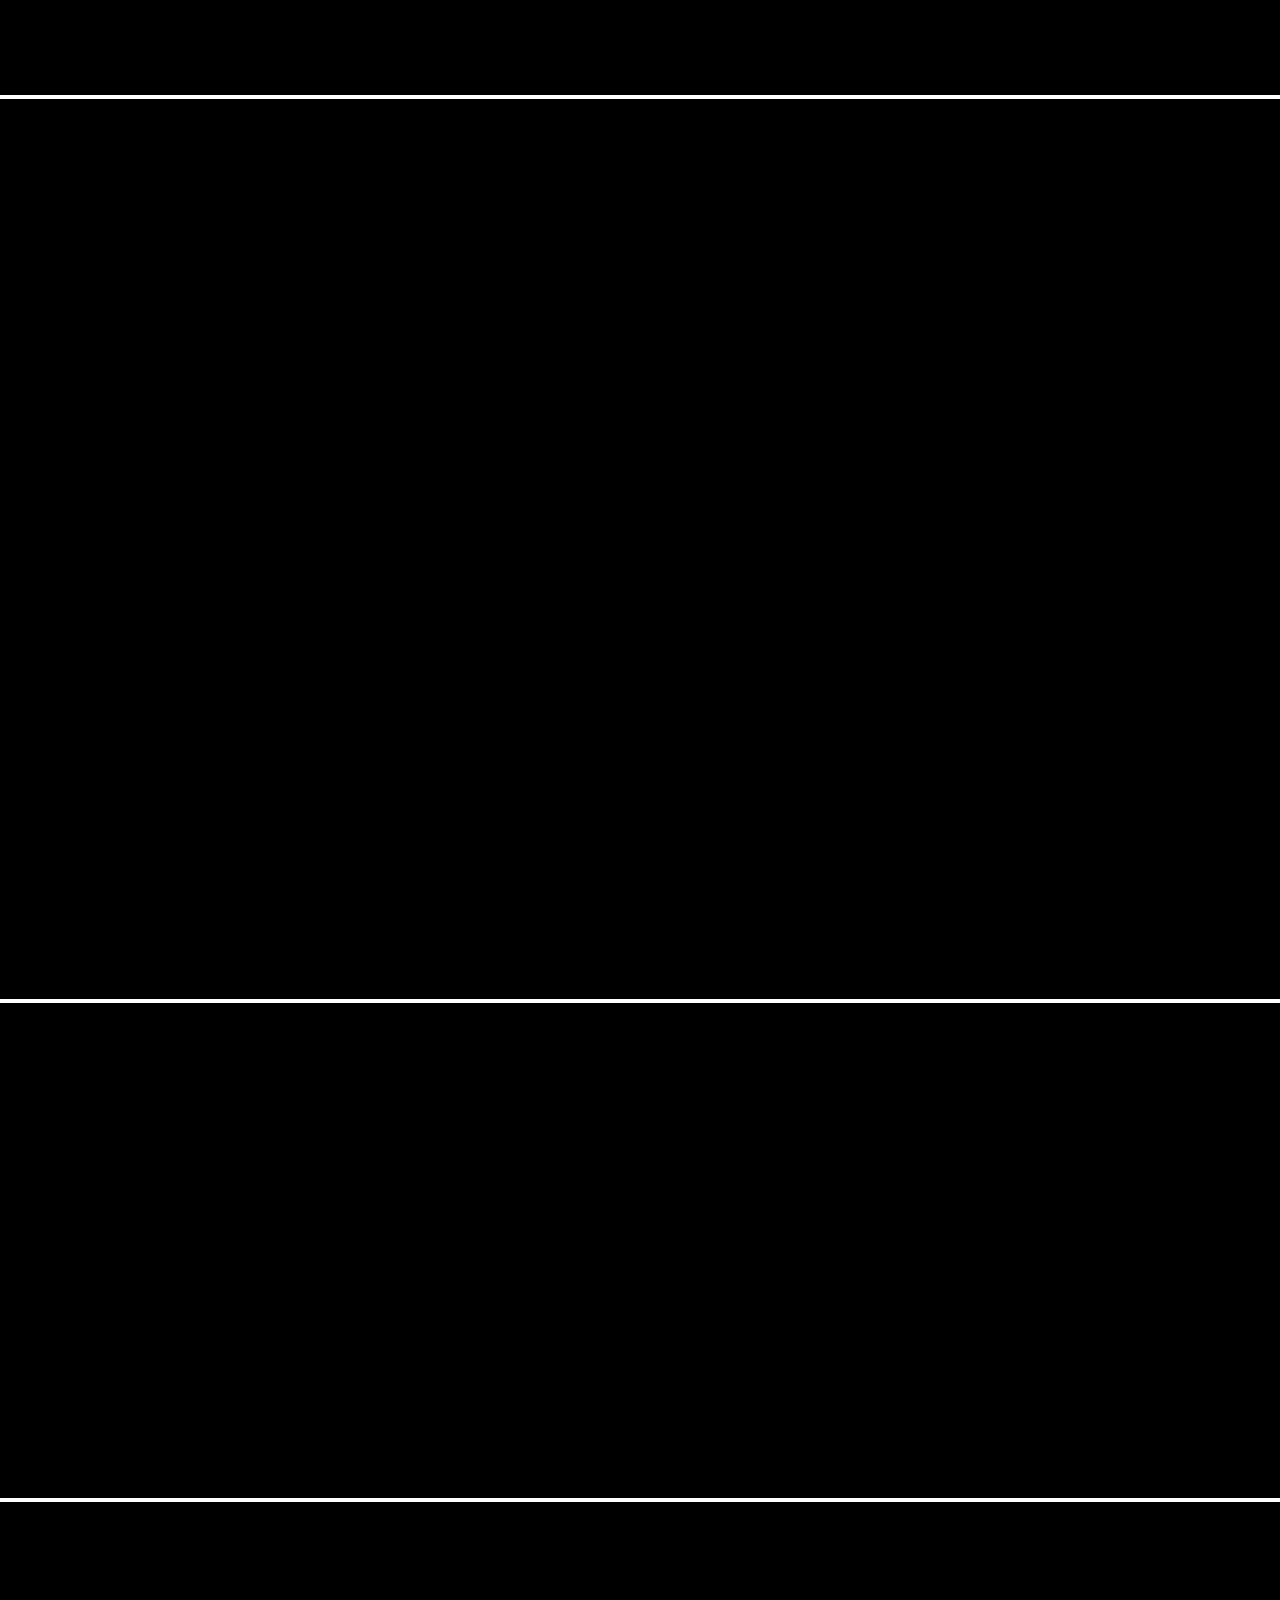
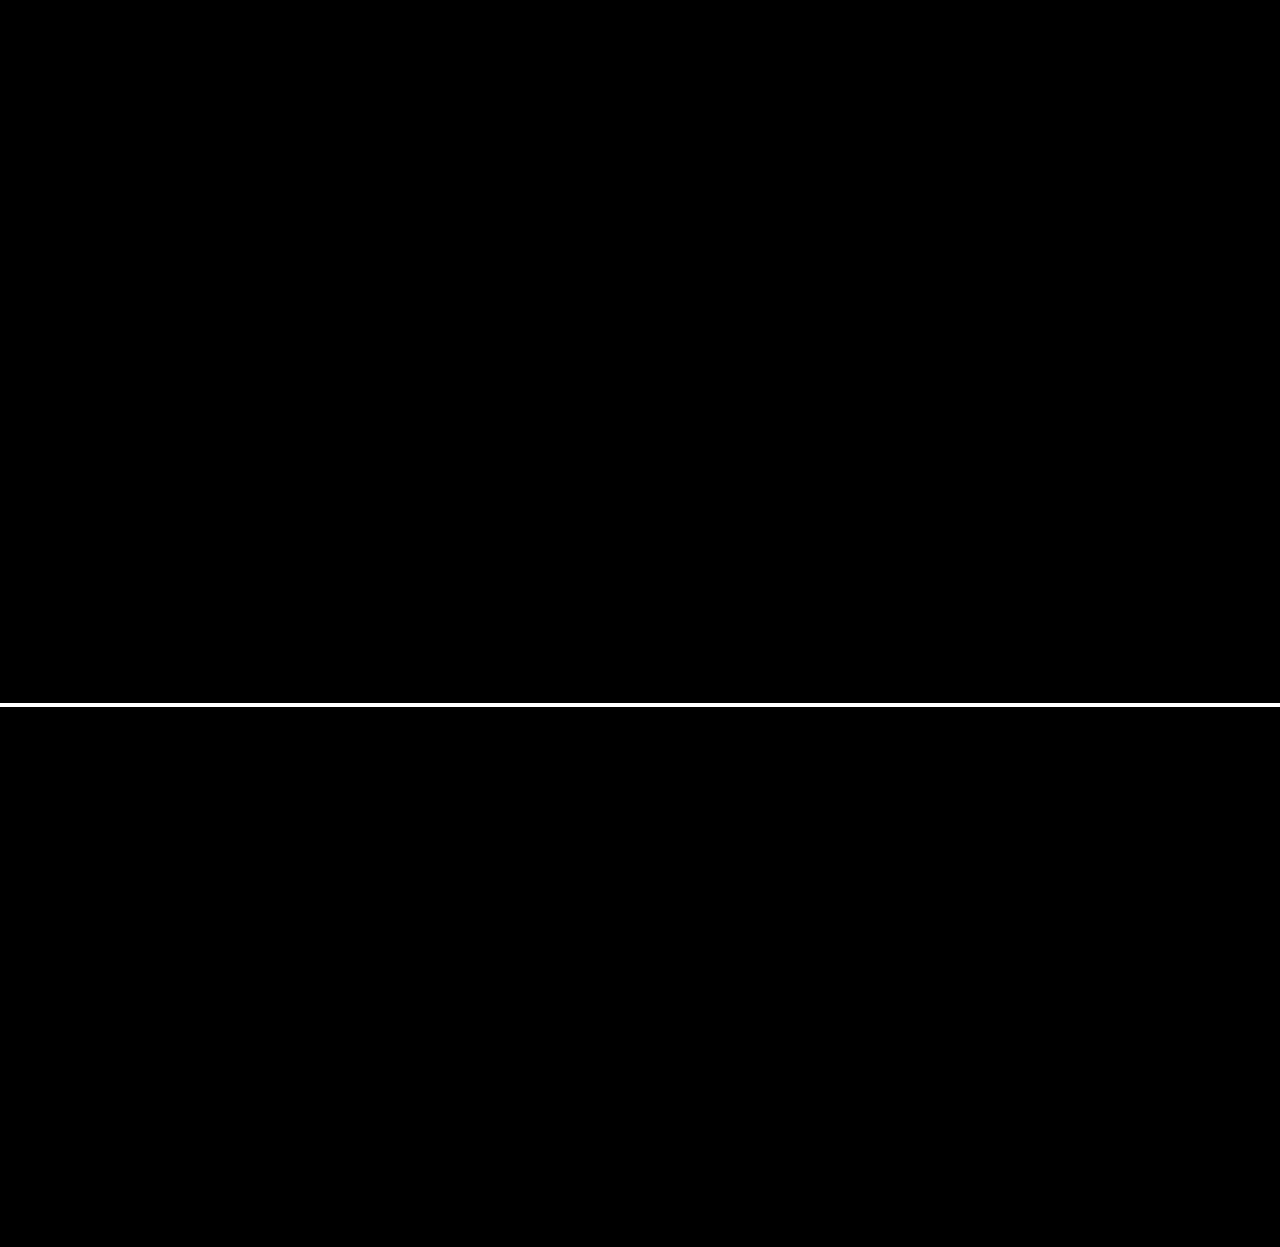
==== commit b2b07ce0: "Latest Version" ====
--- a/Index.html
+++ b/Index.html
@@ -705,17 +705,7 @@
 
     // Removed smooth scroll script for header links as they now point to external pages
 
-
-<!-- Start of OpenWidget (www.openwidget.com) code -->
-<script>
-  window.__ow = window.__ow || {};
-  window.__ow.organizationId = "2ccb6767-f269-4c4d-a3a6-06f2a5395af7";
-  window.__ow.integration_name = "manual_settings";
-  window.__ow.product_name = "openwidget";   
-  ;(function(n,t,c){function i(n){return e._h?e._h.apply(null,n):e._q.push(n)}var e={_q:[],_h:null,_v:"2.0",on:function(){i(["on",c.call(arguments)])},once:function(){i(["once",c.call(arguments)])},off:function(){i(["off",c.call(arguments)])},get:function(){if(!e._h)throw new Error("[OpenWidget] You can't use getters before load.");return i(["get",c.call(arguments)])},call:function(){i(["call",c.call(arguments)])},init:function(){var n=t.createElement("script");n.async=!0,n.type="text/javascript",n.src="https://cdn.openwidget.com/openwidget.js",t.head.appendChild(n)}};!n.__ow.asyncInit&&e.init(),n.OpenWidget=n.OpenWidget||e}(window,document,[].slice))
-</script>
-<noscript>You need to <a href="https://www.openwidget.com/enable-javascript" rel="noopener nofollow">enable JavaScript</a> to use the communication tool powered by <a href="https://www.openwidget.com/" rel="noopener nofollow" target="_blank">OpenWidget</a></noscript>
-<!-- End of OpenWidget code -->
+  </script>
 
 </body>
 </html>
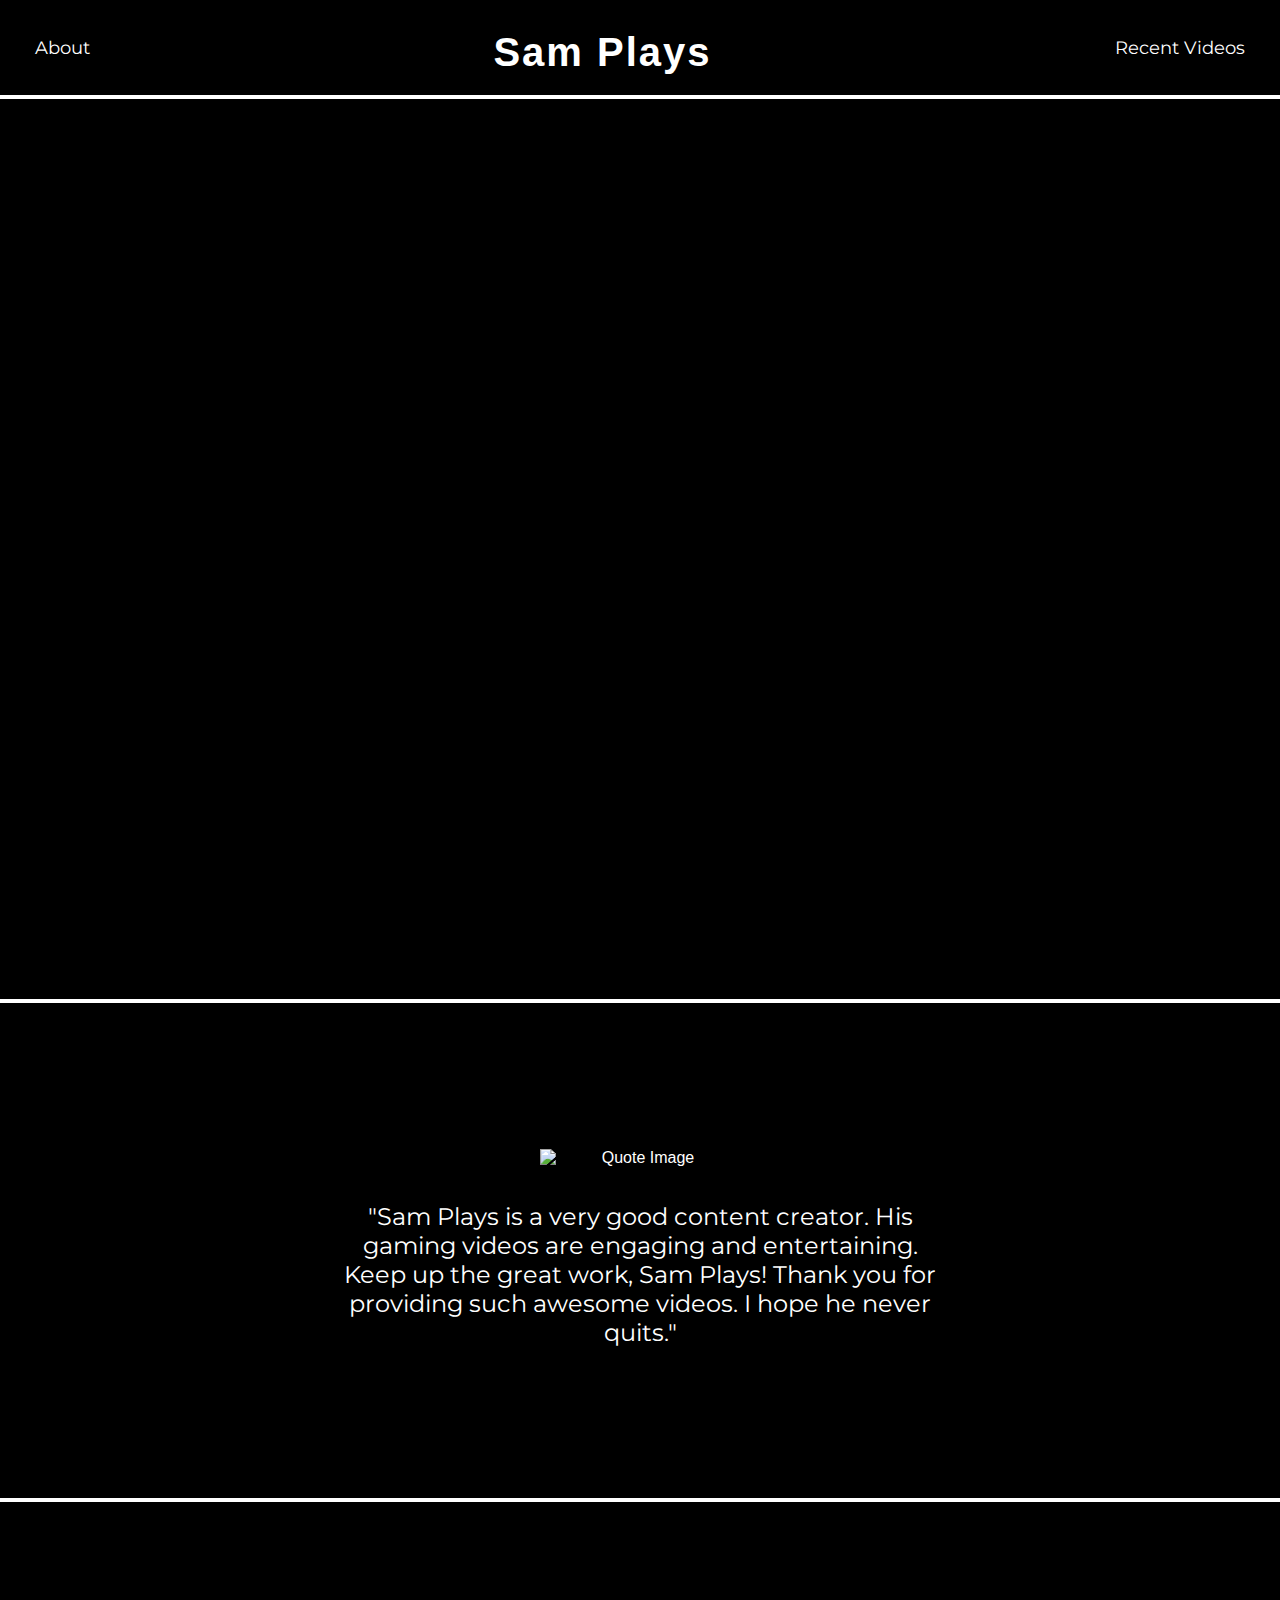
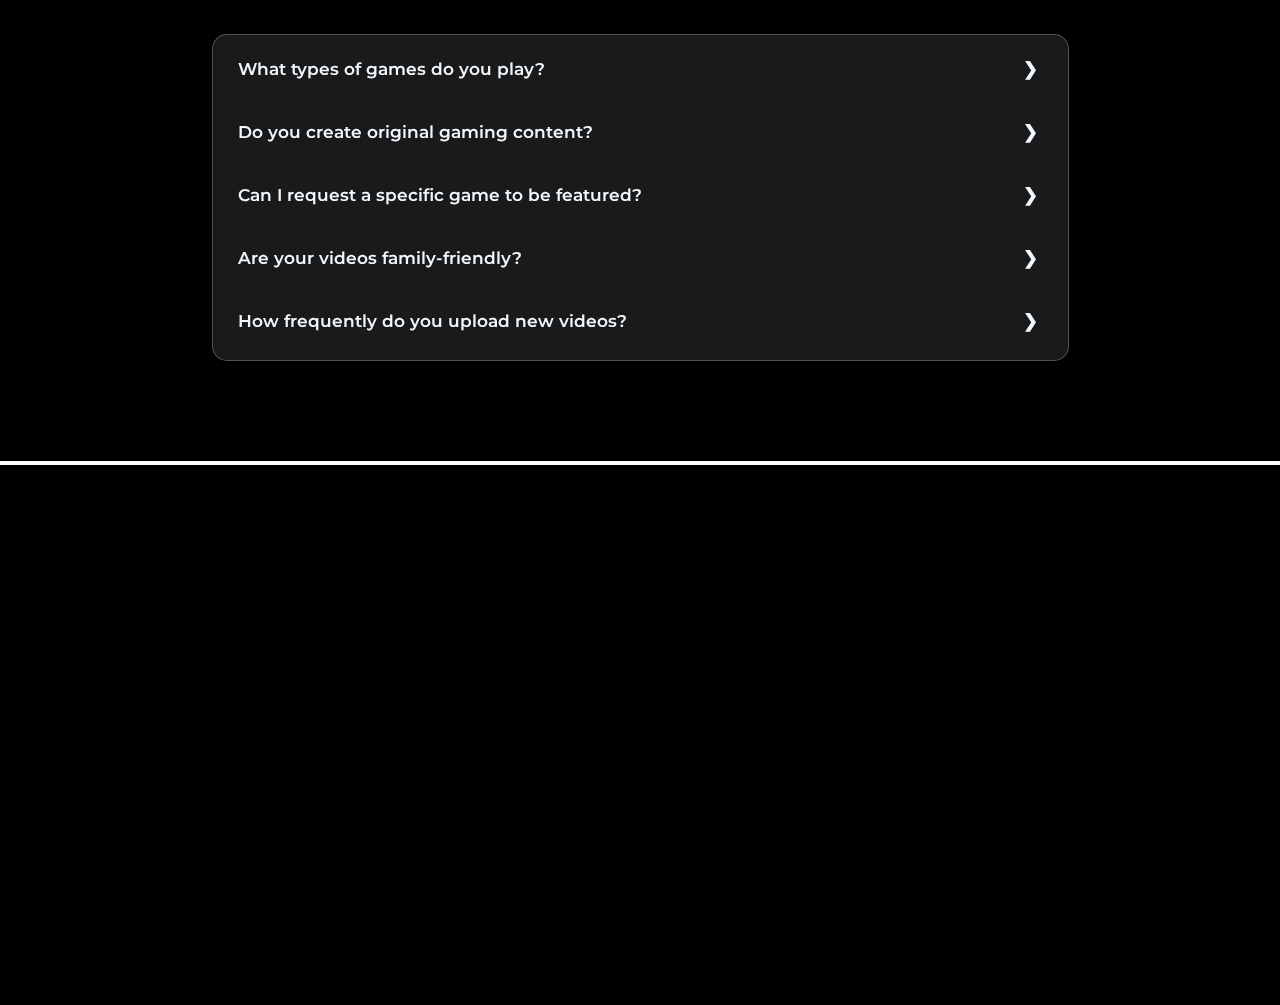
==== commit 8371900d: "Updated Home Page" ====
--- a/Index.html
+++ b/Index.html
@@ -1,4 +1,3 @@
-
 <!DOCTYPE html>
 <html lang="en">
 <head>
@@ -12,6 +11,9 @@
   <style>
     /* Placed Font Import at the top */
     @import url('https://fonts.googleapis.com/css2?family=Chakra+Petch:ital,wght@0,300;0,400;0,500;0,600;0,700;1,300;1,400;1,500;1,600;1,700&display=swap');
+    /* Ensure Montserrat is included */
+    @import url('https://fonts.googleapis.com/css2?family=Montserrat:wght@400;600&display=swap');
+
 
     html {
       scroll-behavior: smooth;
@@ -57,6 +59,7 @@
     }
 
     .loader-text {
+      font-family: 'Montserrat', sans-serif;
       font-size: 1.4em;
       text-align: center;
       color: #e0f7fa;
@@ -78,7 +81,7 @@
       position: relative;
       z-index: 10;
       display: flex;
-      justify-content: center; /* Center items */
+      justify-content: center;
       align-items: center;
     }
 
@@ -87,13 +90,11 @@
       color: white;
       font-size: 1.1em;
       text-decoration: none;
-      margin: 0 15px; /* Reduced margin to bring links closer */
+      margin: 0 15px;
       padding: 5px 10px;
       border-radius: 5px;
       transition: background-color 0.3s ease, color 0.3s ease;
-      opacity: 0;
-      animation: fadeSlideIn 1.2s ease-out 0.5s forwards;
-      transform: translateY(10px);
+      opacity: 1;
     }
 
     header .header-link:hover {
@@ -105,46 +106,35 @@
       font-family: 'Globoface-Gothic-Display-2001', sans-serif;
       color: white;
       font-size: 2.5em;
-      margin: 10px 0 0 0; /* Adjusted margin to center the title */
-      padding: 0 10px; /* Reduced padding */
+      margin: 10px 0 0 0;
+      padding: 0 10px;
       letter-spacing: 2px;
-      opacity: 0;
-      transform: translateY(20px);
-      animation: fadeSlideIn 1.2s ease-out forwards;
+      opacity: 1;
       text-align: center;
-      flex-grow: 1; /* Allow the title to grow and take space */
-    }
-
-
-
-    @keyframes fadeSlideIn {
-      to {
-        opacity: 1;
-        transform: translateY(0);
-      }
+      flex-grow: 1;
     }
 
     /* Styles for pages/sections */
     .first-page, .second-page, .third-page, .fourth-page {
       width: 100vw;
       display: flex;
-      flex-direction: column; /* Stack items vertically */
-      align-items: center; /* Center items horizontally */
-      justify-content: center; /* Center items vertically */
-      padding: 80px 20px 40px 20px; /* Added padding for spacing */
+      flex-direction: column;
+      align-items: center;
+      padding: 80px 20px 40px 20px;
       box-sizing: border-box;
       background-size: cover;
       background-repeat: no-repeat;
       background-position: center;
       background-attachment: fixed;
       position: relative;
-      color: white; /* Default text color for sections */
+      color: white;
     }
 
     .first-page {
       min-height: 100vh;
       background-image: url('https://i1.imageban.ru/out/2025/04/06/5243d476031464519085b4403a378f02.jpg');
       justify-content: center;
+      padding-top: 60px;
     }
 
     .second-page {
@@ -152,35 +142,37 @@
       background-image: url('https://i7.imageban.ru/out/2025/04/06/8c0dd853258a2a835557ab4c45a48d4b.jpg');
       z-index: 1;
       text-align: center;
-      opacity: 0;
-      animation: fadeIn 1s forwards;
+      padding: 50px 20px 40px 20px;
+      opacity: 1;
+       justify-content: center;
     }
 
     @keyframes fadeIn {
-      to {
-        opacity: 1;
-      }
+      to { opacity: 1; }
     }
 
     .third-page {
-      min-height: 89vh;
+      min-height: 60vh;
       height: auto;
       background-image: url('https://i6.imageban.ru/out/2025/04/06/d275c17e0cab441306595f35e43d07bc.png');
       z-index: 2;
-      opacity: 0;
-      animation: fadeIn 1s forwards;
+      opacity: 1;
+      padding-top: 60px;
+      padding-bottom: 60px;
+      justify-content: flex-start;
     }
 
     .fourth-page {
       min-height: 60vh;
       height: auto;
       background-image: url('https://i6.imageban.ru/out/2025/04/06/2a6b0f7d04b5c667054039cc093d710e.jpg');
+      background-size: cover;
+      background-position: center;
       z-index: 3;
       display: flex;
       align-items: center;
       justify-content: center;
-      opacity: 0;
-      animation: fadeIn 1s forwards;
+      opacity: 1;
     }
 
     /* Section stroke */
@@ -209,10 +201,7 @@
     }
 
     @keyframes fadeInScale {
-      to {
-        opacity: 1;
-        transform: scale(1);
-      }
+      to { opacity: 1; transform: scale(1); }
     }
 
     .image-wrapper {
@@ -228,10 +217,7 @@
     .image-wrapper::before {
       content: "";
       position: absolute;
-      top: -3px;
-      left: -3px;
-      right: -3px;
-      bottom: -3px;
+      top: -3px; left: -3px; right: -3px; bottom: -3px;
       border-radius: 16px;
       background: linear-gradient(45deg, #330033, #003333, #333300, #330000, #000033);
       background-size: 300% 300%;
@@ -240,305 +226,207 @@
     }
 
     @keyframes rgbBorderDark {
-      0% { background-position: 0% 50%; }
-      50% { background-position: 100% 50%; }
-      100% { background-position: 0% 50%; }
+      0% { background-position: 0% 50%; } 50% { background-position: 100% 50%; } 100% { background-position: 0% 50%; }
     }
 
     .image-wrapper img {
-      border-radius: 12px;
-      width: 100%;
-      user-select: none;
-      pointer-events: none;
-      display: block;
+      border-radius: 12px; width: 100%; user-select: none; pointer-events: none; display: block;
     }
 
     .welcome-text {
       font-family: 'Dungeon Depths', sans-serif;
-      font-size: 50px;
-      color: white;
-      margin-top: 30px;
-      opacity: 0;
-      animation: welcomeFadeIn 1.2s ease-out forwards;
+      font-size: 50px; color: white; margin-top: 30px;
+      opacity: 0; animation: welcomeFadeIn 1.2s ease-out forwards;
       text-shadow: 2px 2px 10px rgba(0,0,0,0.6);
     }
 
     .experience-container {
       font-family: 'Montserrat', sans-serif;
-      opacity: 0;
-      animation: welcomeFadeIn 1.2s ease-out forwards;
-      margin-top: 20px;
+      opacity: 0; animation: welcomeFadeIn 1.2s ease-out forwards; margin-top: 20px;
     }
 
     .experience-text {
-      font-size: 30px;
-      color: white;
-      margin-bottom: 15px;
-      text-shadow: 1px 1px 8px rgba(0, 0, 0, 0.5);
+      font-size: 30px; color: white; margin-bottom: 15px; text-shadow: 1px 1px 8px rgba(0, 0, 0, 0.5);
     }
 
     @keyframes welcomeFadeIn {
-      to {
-        opacity: 1;
-        transform: scale(1); /* Changed from scale to avoid potential conflicts */
-      }
+      to { opacity: 1; transform: scale(1); }
     }
 
     .subscribe-button {
-      display: inline-block;
-      padding: 12px 25px;
-      text-decoration: none;
-      font-family: 'Montserrat', sans-serif;
-      font-weight: 600;
-      font-size: 1.2rem;
-      color: white;
-      background-color: #e53935;
-      border-radius: 10px;
+      display: inline-block; padding: 12px 25px; text-decoration: none;
+      font-family: 'Montserrat', sans-serif; font-weight: 600; font-size: 1.2rem;
+      color: white; background-color: #e53935; border-radius: 10px;
       transition: background-color 0.3s ease, transform 0.2s ease-in-out;
     }
-
-    .subscribe-button:hover {
-      background-color: #c62828;
-      transform: scale(1.03);
-    }
-
-    .subscribe-button:active {
-      transform: scale(0.97);
-    }
-
-    .scroll-down { /* If you add it back */
-      position: absolute;
-      bottom: 30px;
-      left: 50%;
-      transform: translateX(-50%);
-      font-size: 1.2rem;
-      color: #fff;
-      opacity: 0.8;
-      animation: bounce 2s infinite;
-      cursor: pointer;
-      z-index: 6;
-    }
-
+    .subscribe-button:hover { background-color: #c62828; transform: scale(1.03); }
+    .subscribe-button:active { transform: scale(0.97); }
+
+    .scroll-down {
+      position: absolute; bottom: 30px; left: 50%; transform: translateX(-50%);
+      font-size: 1.2rem; color: #fff; opacity: 0.8;
+      animation: bounce 2s infinite; cursor: pointer; z-index: 6;
+    }
     @keyframes bounce {
-      0%, 100% { transform: translateY(0) translateX(-50%); }
-      50% { transform: translateY(-8px) translateX(-50%); }
+      0%, 100% { transform: translateY(0) translateX(-50%); } 50% { transform: translateY(-8px) translateX(-50%); }
     }
 
     /* Third Page Heading */
     .third-page-heading {
-      width: 90%;
-      max-width: 1200px;
-      text-align: center;
-      font-family: 'Dungeon Depths', sans-serif;
-      color: #fff;
-      font-size: 36px;
-      text-shadow: 2px 2px 6px rgba(0,0,0,0.7);
-      z-index: 6;
-      margin: 0 0 40px 0;
-      padding: 0 10px;
-      box-sizing: border-box;
+      width: 90%; max-width: 1200px; text-align: center;
+      font-family: 'Dungeon Depths', sans-serif; color: #fff; font-size: 36px;
+      text-shadow: 2px 2px 6px rgba(0,0,0,0.7); z-index: 6;
+      margin: 0 0 30px 0; padding: 0 10px; box-sizing: border-box;
+      opacity: 1; flex-shrink: 0;
+    }
+
+    /* --- FAQ STYLES (Glassmorphism - Final Animations/Font/Fixes) --- */
+
+    :root {
+      --glass-bg: rgba(255, 255, 255, 0.1);
+      --glass-bg-hover: rgba(255, 255, 255, 0.18);
+      --glass-bg-active: rgba(255, 255, 255, 0.22);
+      --glass-border: rgba(255, 255, 255, 0.25);
+      --glass-text: #f0f8ff;
+      --glass-accent: #ffffff;
+      --scrollbar-thumb: rgba(255, 255, 255, 0.3);
+      --scrollbar-track: rgba(0, 0, 0, 0.1);
+    }
+
+    .faq-container {
+      max-width: 850px; width: 90%; margin: 0 auto 40px auto;
+      font-family: 'Montserrat', sans-serif; position: relative; z-index: 11; user-select: none;
+      max-height: 65vh; overflow-y: auto; padding-right: 5px;
+      background: var(--glass-bg); border-radius: 15px; border: 1px solid var(--glass-border);
+      backdrop-filter: blur(10px); -webkit-backdrop-filter: blur(10px);
+      box-shadow: 0 4px 30px rgba(0, 0, 0, 0.15); flex-shrink: 1;
+    }
+
+    .faq-container::-webkit-scrollbar { width: 8px; }
+    .faq-container::-webkit-scrollbar-track { background: var(--scrollbar-track); border-radius: 10px; margin: 5px 0; }
+    .faq-container::-webkit-scrollbar-thumb { background: var(--scrollbar-thumb); border-radius: 10px; }
+    .faq-container::-webkit-scrollbar-thumb:hover { background: rgba(255, 255, 255, 0.45); }
+
+    .faq-list { list-style: none; padding: 5px; margin: 0; }
+    .faq-item { /* No styles */ }
+
+    .faq-question {
+      font-family: 'Montserrat', sans-serif; font-weight: 600;
+      background: transparent; color: var(--glass-text); border: none; border-radius: 10px;
+      padding: 18px 20px; width: 100%; text-align: left; font-size: 17px;
+      cursor: pointer; display: flex; justify-content: space-between; align-items: center;
+      margin-bottom: 5px;
+      transition: background-color 0.4s ease-in-out, color 0.4s ease-in-out;
+    }
+    .faq-question:hover { background-color: var(--glass-bg-hover); }
+    .faq-question.active { background-color: var(--glass-bg-active); color: var(--glass-accent); }
+
+    .faq-answer {
+      max-height: 0;
+      overflow: hidden; /* Keep hidden overflow */
+      background: transparent;
+      color: var(--glass-text);
       opacity: 0;
-      animation: fadeIn 1s forwards;
-    }
-
-    /* FAQ Specific CSS */
-      .faq-container {
-        max-width: 850px;
-        width: 90%;
-        margin: 0 auto 40px auto;
-        font-family: 'Chakra Petch', sans-serif;
-        position: relative;
-        z-index: 11;
-        user-select: none;
-      }
-      .faq-list {
-        list-style: none;
-        padding: 0;
-        margin: 0;
-      }
-      .faq-question {
-        background-color: black;
-        color: white;
-        border: none;
-        padding: 20px;
-        width: 100%;
-        text-align: left;
-        font-size: 18px;
-        cursor: pointer;
-        transition: all 0.4s ease-in-out;
-        display: flex;
-        justify-content: space-between;
-        align-items: center;
-        border-radius: 10px;
-        margin-bottom: 10px;
-        font-family: 'Chakra Petch', sans-serif;
-      }
-      .faq-question:hover {
-        background-color: #333;
-      }
-      .faq-question.active {
-        background-color: white;
-        color: black;
-        transform: scale(1.02);
-      }
-      .faq-answer {
-        max-height: 0;
-        overflow: hidden;
-        padding: 0 20px;
-        background-color: rgba(255, 255, 255, 0.95);
-        color: #333;
-        border-left: 4px solid black;
-        margin-bottom: 10px;
-        border-radius: 0 0 10px 10px;
-        transition: max-height 0.5s ease-in-out, padding 0.5s ease-in-out;
-        box-shadow: 0 4px 8px rgba(0,0,0,0.1);
-      }
-       .faq-answer p {
-         margin: 0;
-         padding: 0;
-         color: black;
-       }
-      .faq-answer.show {
-        max-height: 250px;
-        padding: 20px;
-      }
-      .icon {
-        font-weight: bold;
-        font-size: 22px;
-        transition: transform 0.3s ease;
-      }
-      .question-text {
-        flex-grow: 1;
-        margin-right: 15px;
-      }
+      padding: 0 25px;
+      margin-left: 10px;
+      margin-right: 10px;
+      /* border-left: none; */ /* Explicitly none */
+      transform: translateY(-15px);
+      visibility: hidden; /* Hidden by default */
+      /* Smoother, synchronized animation with visibility delay on close */
+      transition: max-height 0.4s cubic-bezier(0.25, 0.1, 0.25, 1.0),
+                  opacity 0.3s ease 0.05s, /* Faster fade, slightly delayed */
+                  transform 0.4s cubic-bezier(0.25, 0.1, 0.25, 1.0),
+                  padding 0.4s cubic-bezier(0.25, 0.1, 0.25, 1.0),
+                  visibility 0s linear 0.4s; /* Delay hiding until transition ends */
+    }
+
+    .faq-answer p {
+      font-family: 'Montserrat', sans-serif; font-weight: 400;
+      margin: 0; padding: 0; font-size: 15px; line-height: 1.6;
+      color: var(--glass-text);
+    }
+
+    .faq-answer.show {
+      max-height: 300px; /* Adjust if needed */
+      opacity: 1;
+      transform: translateY(0);
+      padding: 15px 25px;
+      margin-top: -5px;
+      margin-bottom: 10px;
+      visibility: visible; /* Make visible instantly */
+      /* Override the visibility transition delay when showing */
+      transition-delay: 0s; /* Reset delays for all transitioning properties */
+    }
+
+    .icon {
+      font-size: 18px; color: var(--glass-text);
+      transition: transform 0.5s ease-in-out, color 0.4s ease-in-out;
+      margin-left: 15px; flex-shrink: 0;
+    }
+    .faq-question.active .icon { transform: rotate(90deg); color: var(--glass-accent); }
+
+    .question-text { flex-grow: 1; margin-right: 10px; }
+
+    /* --- END OF FAQ STYLES --- */
+
 
     /* Fourth page */
     .thanks-container {
-      display: flex;
-      margin-top: -100px;
-      flex-direction: column;
-      align-items: center;
-      justify-content: center;
-      text-align: center;
-      opacity: 0;
-      animation: fadeIn 1s forwards;
-    }
-
+      display: flex; flex-direction: column; align-items: center;
+      justify-content: center; text-align: center; opacity: 1;
+    }
     .thanks-text {
-      font-family: 'Globoface-Gothic-Display-2001', sans-serif;
-      font-size: 6rem;
-      color: white;
+      font-family: 'Globoface-Gothic-Display-2001', sans-serif; font-size: 6rem; color: white;
       animation: thanksBouncingText 3s ease-in-out infinite;
       text-shadow: 2px 2px 8px rgba(0,0,0,0.6);
     }
-
     .contact-text {
-      font-family: 'Montserrat', sans-serif;
-      font-size: 1.2rem;
-      color: white;
-      margin-top: 5px;
-      text-shadow: 1px 1px 4px rgba(0,0,0,0.5);
-    }
-
+      font-family: 'Montserrat', sans-serif; font-size: 1.2rem; color: white;
+      margin-top: 5px; text-shadow: 1px 1px 4px rgba(0,0,0,0.5);
+    }
     @keyframes thanksBouncingText {
-      0%, 100% { transform: translateY(0); }
-      40% { transform: translateY(-15px); }
+      0%, 100% { transform: translateY(0); } 40% { transform: translateY(-15px); }
     }
 
     /* Animation on scroll */
     .animate-on-scroll {
-      opacity: 0;
-      transform: translateY(30px);
-      transition: opacity 1s ease, transform 1s ease;
-    }
-    .animate-on-scroll.animated {
-      opacity: 1;
-      transform: translateY(0);
-    }
+      opacity: 0; transform: translateY(30px); transition: opacity 1s ease, transform 1s ease;
+    }
+    .animate-on-scroll.animated { opacity: 1; transform: translateY(0); }
 
     /* Media Queries */
     @media (max-width: 768px) {
-      header {
-  display: flex;
-  justify-content: space-between; /* Space out items */
-  align-items: center; /* Center items vertically */
-  padding: 20px 10px;
-}
-
-header h1 {
-  flex-grow: 1; /* Allow the title to grow and take space */
-  text-align: center; /* Center the title */
-  margin: 0; /* Remove default margin */
-}
-        header .header-link {
-          font-size: 0.9em;
-          margin: 0 8px; /* Further reduce margin */
-          padding: 3px 6px;
-          order: 1;
-        }
-         header .header-link:last-of-type {
-            order: 3;
-          }
+      header { display: flex; justify-content: space-between; align-items: center; padding: 20px 10px; }
+      header h1 { flex-grow: 1; text-align: center; margin: 0; font-size: 1.8em; order: 2; }
+      header .header-link { font-size: 0.9em; margin: 0 8px; padding: 3px 6px; order: 1; }
+      header .header-link:last-of-type { order: 3; }
 
       .welcome-text { font-size: 30px; }
       .experience-text { font-size: 1.2rem; }
-      .third-page-heading { font-size: 24px; }
-      .faq-question { font-size: 16px; padding: 15px; }
+      .third-page-heading { font-size: 28px; margin-bottom: 20px;}
+
+      .faq-container { max-height: 70vh; }
+      .faq-question { font-size: 16px; padding: 15px 18px; }
+      .faq-answer.show { padding: 12px 20px; }
+      .faq-answer p { font-size: 14px; }
+      .icon { font-size: 16px; }
+
       .thanks-text { font-size: 3rem; }
       .contact-text { font-size: 1rem; }
 
-      /* Backgrounds on mobile */
       .first-page, .second-page, .third-page, .fourth-page {
-        background-position: center;
-        background-size: cover;
-        background-attachment: scroll; /* Change for mobile */
+        background-position: center; background-size: cover; background-attachment: scroll;
       }
-
-      /* Second page image on mobile */
-      .second-page img {
-        width: 70%;
-        max-width: none;
-        height: auto;
-        margin: 20px auto;
-      }
-
-      /* Quote text on mobile */
-        .quote-text { font-size: 1.2rem; }
-        .author-text { font-size: 1rem; margin-top: -15px;}
+      .second-page img { width: 70%; max-width: none; height: auto; margin: 20px auto; }
+      .quote-text { font-size: 1.2rem; margin: 20px auto;}
+      .second-page { padding-top: 40px; }
     }
 
     /* Second page image on PC */
-    .second-page img {
-      width: 40%;
-      max-width: 200px;
-      height: auto;
-      margin: 10px auto;
-      display: block;
-    }
-
+    .second-page img { width: 40%; max-width: 200px; height: auto; margin: 10px auto; display: block; }
     /* Second page text on PC */
-    .quote-text {
-      font-family: 'Montserrat', sans-serif;
-      color: white;
-      font-size: 1.5rem;
-      margin-top: 20px;
-      max-width: 600px;
-      margin: 45px auto;
-      text-align: center;
-      opacity: 0;
-      animation: welcomeFadeIn 1.2s ease-out forwards;
-    }
-
-    .author-text {
-      font-family: 'Montserrat', sans-serif;
-      color: white;
-      font-size: 1.4rem;
-      margin-top: -28px;
-      text-align: right;
-      margin-right: 20px;
-      opacity: 0;
-      animation: welcomeFadeIn 1.2s ease-out forwards;
-    }
+    .quote-text { font-family: 'Montserrat', sans-serif; color: white; font-size: 1.5rem; max-width: 600px; margin: 25px auto; text-align: center; opacity: 1; }
 
   </style>
 </head>
@@ -569,56 +457,69 @@
         <a href="https://www.youtube.com/channel/UCRLPBBL_LGFl14mIGaOMnxA?sub_confirmation=1" class="subscribe-button" target="_blank">Subscribe</a>
       </div>
     </div>
-    </section>
+  </section>
 
   <div class="section-stroke"></div>
 
   <section class="second-page" id="second">
     <img src="https://i5.imageban.ru/out/2025/04/08/2896378b9be9960e625cccabbd9877bd.png" alt="Quote Image">
     <div class="quote-text">"Sam Plays is a very good content creator. His gaming videos are engaging and entertaining. Keep up the great work, Sam Plays! Thank you for providing such awesome videos. I hope he never quits."</div>
-    <div class="author-text">- Random guy on street</div>
-  </section>
+    </section>
 
   <div class="section-stroke"></div>
 
   <section class="third-page">
     <h2 class="third-page-heading animate-on-scroll">Gaming Videos FAQs</h2>
-
     <div class="faq-container">
       <ul class="faq-list">
-        <li>
-          <button class="faq-question"><span class="question-text">What types of games do you play?</span> <span class="icon">+</span></button>
+        <li class="faq-item">
+          <button class="faq-question">
+            <span class="question-text">What types of games do you play?</span>
+            <span class="icon">❯</span>
+          </button>
           <div class="faq-answer">
             <p>I play a wide variety of games, from popular AAA titles to indie games.</p>
           </div>
         </li>
-        <li>
-          <button class="faq-question"><span class="question-text">Do you create original gaming content?</span> <span class="icon">+</span></button>
+        <li class="faq-item">
+          <button class="faq-question">
+            <span class="question-text">Do you create original gaming content?</span>
+            <span class="icon">❯</span>
+          </button>
           <div class="faq-answer">
-            <p>Yes. I don't copy anyone's content.</p>
+            <p>Yes. I haven't and don't plan to copy anyone's content.</p>
           </div>
         </li>
-        <li>
-          <button class="faq-question"><span class="question-text">Can I request a specific game to be featured?</span> <span class="icon">+</span></button>
+        <li class="faq-item">
+          <button class="faq-question">
+            <span class="question-text">Can I request a specific game to be featured?</span>
+            <span class="icon">❯</span>
+          </button>
           <div class="faq-answer">
             <p>Absolutely! I welcome requests from my subscribers and consider featuring their favorite games in my upcoming videos.</p>
           </div>
         </li>
-        <li>
-          <button class="faq-question"><span class="question-text">Are your videos family-friendly?</span> <span class="icon">+</span></button>
+        <li class="faq-item">
+          <button class="faq-question">
+            <span class="question-text">Are your videos family-friendly?</span>
+            <span class="icon">❯</span>
+          </button>
           <div class="faq-answer">
             <p>Yes, my content is suitable for viewers of all ages, ensuring a fun and engaging experience for everyone in the family. But I still don't recommend watching with family.</p>
           </div>
         </li>
-        <li>
-          <button class="faq-question"><span class="question-text">How frequently do you upload new videos?</span> <span class="icon">+</span></button>
+        <li class="faq-item">
+          <button class="faq-question">
+            <span class="question-text">How frequently do you upload new videos?</span>
+            <span class="icon">❯</span>
+          </button>
           <div class="faq-answer">
             <p>Since I am the only person who makes the content, I am not very consistent, but I mostly upload at least two videos in a month.</p>
           </div>
         </li>
       </ul>
     </div>
-    </section>
+  </section>
 
   <div class="section-stroke"></div>
 
@@ -638,36 +539,40 @@
     // Prevent right-click on the specific image in second-page
     const secondPageImg = document.querySelector('.second-page img');
     if (secondPageImg) {
-        secondPageImg.addEventListener('contextmenu', (event) => {
-          event.preventDefault();
-        });
-    }
-
-    // FAQ Script
+       secondPageImg.addEventListener('contextmenu', (event) => {
+         event.preventDefault();
+       });
+    }
+
+    // FAQ Script (No changes needed here)
     document.querySelectorAll('.faq-question').forEach(button => {
       button.addEventListener('click', () => {
-        const answer = button.nextElementSibling;
-        const icon = button.querySelector('.icon');
+        const faqItem = button.closest('.faq-item');
+        const answer = faqItem.querySelector('.faq-answer');
         const wasVisible = answer.classList.contains('show');
 
-        document.querySelectorAll('.faq-answer.show').forEach(ans => ans.classList.remove('show'));
-        document.querySelectorAll('.faq-question.active').forEach(btn => btn.classList.remove('active'));
-        document.querySelectorAll('.icon').forEach(i => i.textContent = '+');
-
+        // Close all other open answers first
+        document.querySelectorAll('.faq-item').forEach(item => {
+            if (item !== faqItem) {
+                item.querySelector('.faq-answer').classList.remove('show');
+                item.querySelector('.faq-question').classList.remove('active');
+            }
+        });
+
+        // Toggle the clicked answer/question
         if (!wasVisible) {
           answer.classList.add('show');
           button.classList.add('active');
-          icon.textContent = '-';
+        } else {
+          answer.classList.remove('show');
+          button.classList.remove('active');
         }
       });
     });
 
-    // Prevent right-click context menu globally (optional)
-    // document.addEventListener('contextmenu', event => event.preventDefault());
-
     // Animation on Scroll Helper
     function isInViewport(el) {
-      if (!el) return false; // Check if element exists
+      if (!el) return false;
       const rect = el.getBoundingClientRect();
       return (
         rect.top <= (window.innerHeight || document.documentElement.clientHeight) &&
@@ -679,32 +584,19 @@
 
     function handleScrollAnimation() {
       const animatedElements = document.querySelectorAll('.animate-on-scroll');
-      const headerLinks = document.querySelectorAll('header .header-link');
-      const headerTitle = document.querySelector('header h1');
-
       animatedElements.forEach(el => {
         if (isInViewport(el)) {
           el.classList.add('animated');
         }
       });
-
-      // Animate header elements (only run if header is visible)
-      if (headerTitle && isInViewport(headerTitle)) {
-           headerLinks.forEach(link => link.classList.add('animated'));
-            // Title animation is handled by CSS keyframes on load
-      }
     }
 
     // Run animations on scroll and load
     window.addEventListener('scroll', handleScrollAnimation);
     window.addEventListener('load', () => {
-        handleScrollAnimation(); // Trigger animations on load
-        // Ensure loader hides after setup
-        document.getElementById("loader").classList.add("hide");
+       handleScrollAnimation();
+       document.getElementById("loader").classList.add("hide");
     });
-
-    // Removed smooth scroll script for header links as they now point to external pages
-
   </script>
 
 </body>
